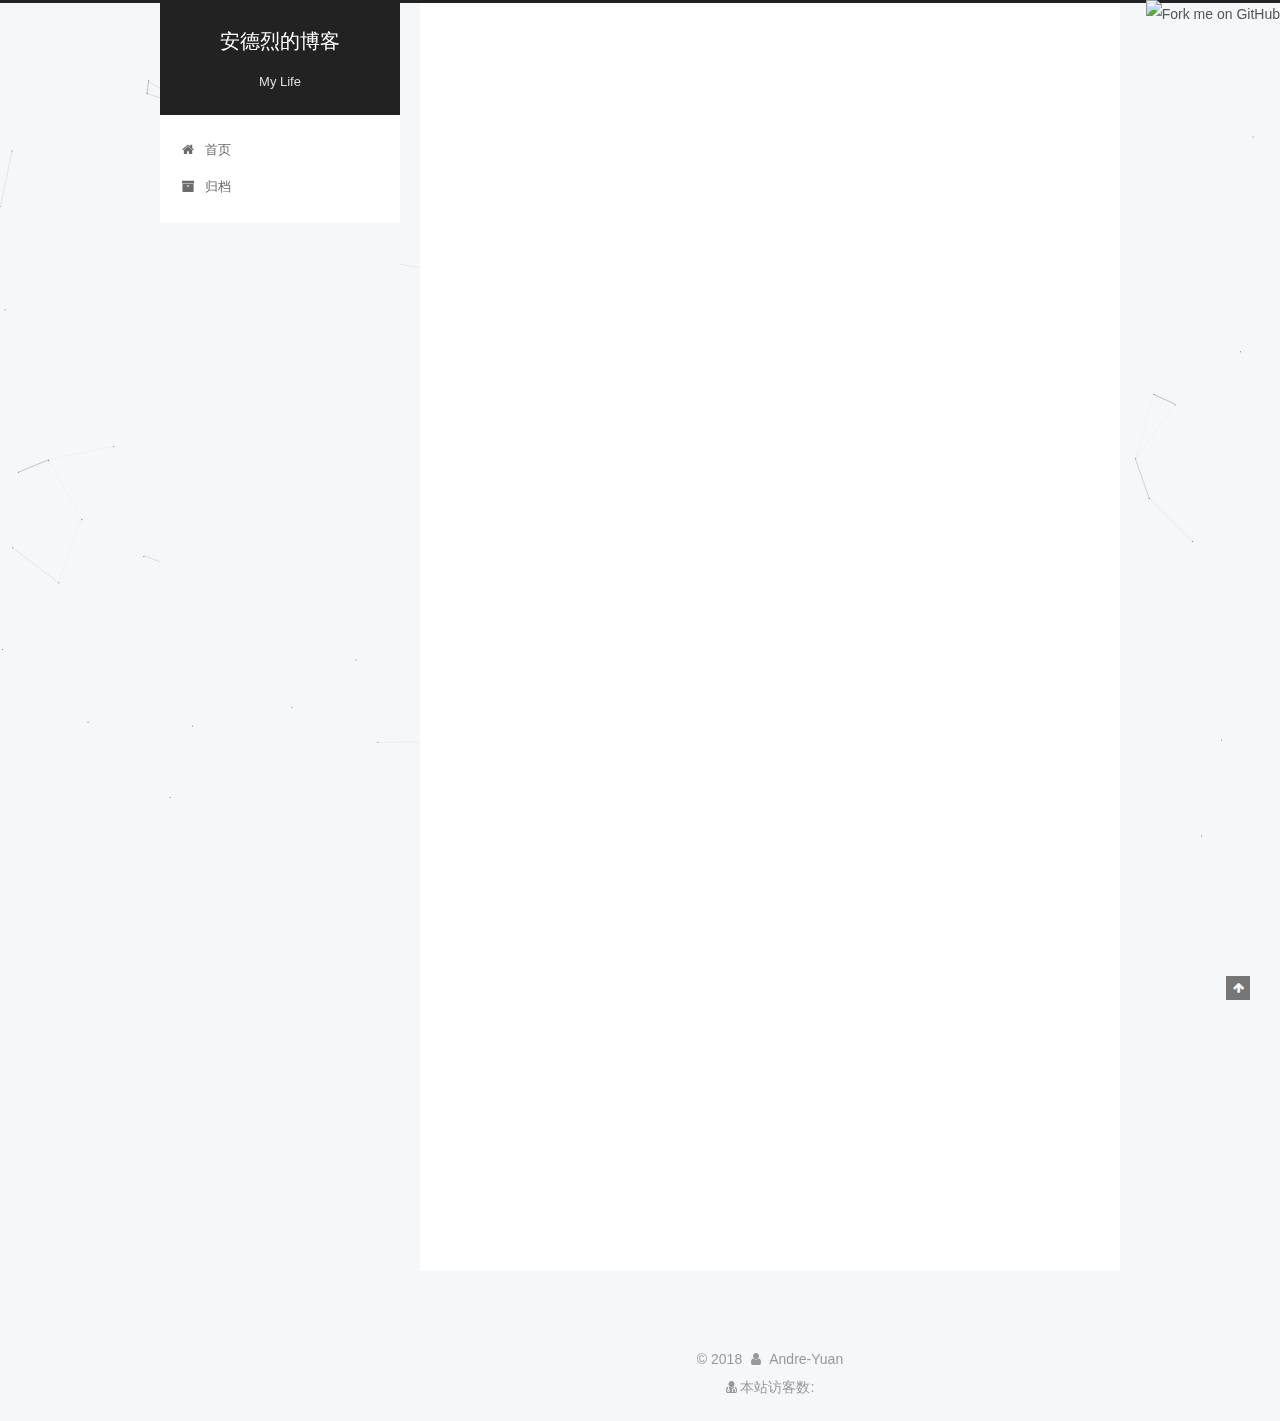
==== index.html @ 4bf9527a "Site updated: 2018-04-28 19:38:45" ====
<!DOCTYPE html>



  


<html class="theme-next pisces use-motion" lang="zh-Hans">
<head>
  <meta charset="UTF-8"/>
<meta http-equiv="X-UA-Compatible" content="IE=edge" />
<meta name="viewport" content="width=device-width, initial-scale=1, maximum-scale=1"/>
<meta name="theme-color" content="#222">



  
  
    
    
  <script src="/lib/pace/pace.min.js?v=1.0.2"></script>
  <link href="/lib/pace/pace-theme-minimal.min.css?v=1.0.2" rel="stylesheet">







<meta http-equiv="Cache-Control" content="no-transform" />
<meta http-equiv="Cache-Control" content="no-siteapp" />
















  
  
  <link href="/lib/fancybox/source/jquery.fancybox.css?v=2.1.5" rel="stylesheet" type="text/css" />







<link href="/lib/font-awesome/css/font-awesome.min.css?v=4.6.2" rel="stylesheet" type="text/css" />

<link href="/css/main.css?v=5.1.4" rel="stylesheet" type="text/css" />


  <link rel="apple-touch-icon" sizes="180x180" href="/images/apple-touch-icon-next.png?v=5.1.4">


  <link rel="icon" type="image/png" sizes="32x32" href="/images/favicon-32x32-next.png?v=5.1.4">


  <link rel="icon" type="image/png" sizes="16x16" href="/images/favicon-16x16-next.png?v=5.1.4">


  <link rel="mask-icon" href="/images/logo.svg?v=5.1.4" color="#222">





  <meta name="keywords" content="Hexo, NexT" />





  <link rel="alternate" href="/atom.xml" title="安德烈的博客" type="application/atom+xml" />






<meta property="og:type" content="website">
<meta property="og:title" content="安德烈的博客">
<meta property="og:url" content="http://yoursite.com/index.html">
<meta property="og:site_name" content="安德烈的博客">
<meta property="og:locale" content="zh-Hans">
<meta name="twitter:card" content="summary">
<meta name="twitter:title" content="安德烈的博客">



<script type="text/javascript" id="hexo.configurations">
  var NexT = window.NexT || {};
  var CONFIG = {
    root: '/',
    scheme: 'Pisces',
    version: '5.1.4',
    sidebar: {"position":"left","display":"post","offset":12,"b2t":false,"scrollpercent":false,"onmobile":false},
    fancybox: true,
    tabs: true,
    motion: {"enable":true,"async":false,"transition":{"post_block":"fadeIn","post_header":"slideDownIn","post_body":"slideDownIn","coll_header":"slideLeftIn","sidebar":"slideUpIn"}},
    duoshuo: {
      userId: '0',
      author: '博主'
    },
    algolia: {
      applicationID: '',
      apiKey: '',
      indexName: '',
      hits: {"per_page":10},
      labels: {"input_placeholder":"Search for Posts","hits_empty":"We didn't find any results for the search: ${query}","hits_stats":"${hits} results found in ${time} ms"}
    }
  };
</script>



  <link rel="canonical" href="http://yoursite.com/"/>




<script src="//cdn.bootcss.com/pace/1.0.2/pace.min.js"></script>
<link href="//cdn.bootcss.com/pace/1.0.2/themes/pink/pace-theme-flash.css" rel="stylesheet">
<style>
    .pace .pace-progress {
        background: #1E92FB; /*进度条颜色*/
        height: 3px;
    }
    .pace .pace-progress-inner {
         box-shadow: 0 0 10px #1E92FB, 0 0 5px     #1E92FB; /*阴影颜色*/
    }
    .pace .pace-activity {
        border-top-color: #1E92FB;    /*上边框颜色*/
        border-left-color: #1E92FB;    /*左边框颜色*/
    }
</style>
  <title>安德烈的博客</title>
  








</head>

<body itemscope itemtype="http://schema.org/WebPage" lang="zh-Hans">

  
  
    
  

  <div class="container sidebar-position-left 
  page-home">
    <div class="headband"></div>
<a href="https://github.com/Andre-Yuan.github.io"><img style="position: absolute; top: 0; right: 0; border: 0;" src="https://s3.amazonaws.com/github/ribbons/forkme_right_white_ffffff.png" alt="Fork me on GitHub"></a>
    <header id="header" class="header" itemscope itemtype="http://schema.org/WPHeader">
      <div class="header-inner"><div class="site-brand-wrapper">
  <div class="site-meta ">
    

    <div class="custom-logo-site-title">
      <a href="/"  class="brand" rel="start">
        <span class="logo-line-before"><i></i></span>
        <span class="site-title">安德烈的博客</span>
        <span class="logo-line-after"><i></i></span>
      </a>
    </div>
      
        <p class="site-subtitle">My Life</p>
      
  </div>

  <div class="site-nav-toggle">
    <button>
      <span class="btn-bar"></span>
      <span class="btn-bar"></span>
      <span class="btn-bar"></span>
    </button>
  </div>
</div>

<nav class="site-nav">
  

  
    <ul id="menu" class="menu">
      
        
        <li class="menu-item menu-item-home">
          <a href="/" rel="section">
            
              <i class="menu-item-icon fa fa-fw fa-home"></i> <br />
            
            首页
          </a>
        </li>
      
        
        <li class="menu-item menu-item-archives">
          <a href="/archives/" rel="section">
            
              <i class="menu-item-icon fa fa-fw fa-archive"></i> <br />
            
            归档
          </a>
        </li>
      

      
    </ul>
  

  
</nav>



 </div>
    </header>

    <main id="main" class="main">
      <div class="main-inner">
        <div class="content-wrap">
          <div id="content" class="content">
            
  <section id="posts" class="posts-expand">
    
      

  

  
  
  

  <article class="post post-type-normal" itemscope itemtype="http://schema.org/Article">
  
  
  
  <div class="post-block">
    <link itemprop="mainEntityOfPage" href="http://yoursite.com/2018/04/28/第一篇博客/">

    <span hidden itemprop="author" itemscope itemtype="http://schema.org/Person">
      <meta itemprop="name" content="Andre-Yuan">
      <meta itemprop="description" content="">
      <meta itemprop="image" content="/images/avatar.png">
    </span>

    <span hidden itemprop="publisher" itemscope itemtype="http://schema.org/Organization">
      <meta itemprop="name" content="安德烈的博客">
    </span>

    
      <header class="post-header">

        
        
          <h1 class="post-title" itemprop="name headline">
                
                <a class="post-title-link" href="/2018/04/28/第一篇博客/" itemprop="url">第一篇博客</a></h1>
        

        <div class="post-meta">
          <span class="post-time">
            
              <span class="post-meta-item-icon">
                <i class="fa fa-calendar-o"></i>
              </span>
              
                <span class="post-meta-item-text">发表于</span>
              
              <time title="创建于" itemprop="dateCreated datePublished" datetime="2018-04-28T16:30:44+08:00">
                2018-04-28
              </time>
            

            

            
          </span>

          

          
            
          

          
          

          

          

          

        </div>
      </header>
    

    
    
    
    <div class="post-body" itemprop="articleBody">

      
      

      
        
          
            
          
        
      
    </div>
    
    
    

    

    

    

    <footer class="post-footer">
      

      

      

      
      
        <div class="post-eof"></div>
      
    </footer>
  </div>
  
  
  
  </article>


    
      

  

  
  
  

  <article class="post post-type-normal" itemscope itemtype="http://schema.org/Article">
  
  
  
  <div class="post-block">
    <link itemprop="mainEntityOfPage" href="http://yoursite.com/2018/04/27/hello-world/">

    <span hidden itemprop="author" itemscope itemtype="http://schema.org/Person">
      <meta itemprop="name" content="Andre-Yuan">
      <meta itemprop="description" content="">
      <meta itemprop="image" content="/images/avatar.png">
    </span>

    <span hidden itemprop="publisher" itemscope itemtype="http://schema.org/Organization">
      <meta itemprop="name" content="安德烈的博客">
    </span>

    
      <header class="post-header">

        
        
          <h1 class="post-title" itemprop="name headline">
                
                <a class="post-title-link" href="/2018/04/27/hello-world/" itemprop="url">Hello World</a></h1>
        

        <div class="post-meta">
          <span class="post-time">
            
              <span class="post-meta-item-icon">
                <i class="fa fa-calendar-o"></i>
              </span>
              
                <span class="post-meta-item-text">发表于</span>
              
              <time title="创建于" itemprop="dateCreated datePublished" datetime="2018-04-27T23:16:51+08:00">
                2018-04-27
              </time>
            

            

            
          </span>

          

          
            
          

          
          

          

          

          

        </div>
      </header>
    

    
    
    
    <div class="post-body" itemprop="articleBody">

      
      

      
        
          
            <p>Welcome to <a href="https://hexo.io/" target="_blank" rel="noopener">Hexo</a>! This is your very first post. Check <a href="https://hexo.io/docs/" target="_blank" rel="noopener">documentation</a> for more info. If you get any problems when using Hexo, you can find the answer in <a href="https://hexo.io/docs/troubleshooting.html" target="_blank" rel="noopener">troubleshooting</a> or you can ask me on <a href="https://github.com/hexojs/hexo/issues" target="_blank" rel="noopener">GitHub</a>.</p>
<h2 id="Quick-Start"><a href="#Quick-Start" class="headerlink" title="Quick Start"></a>Quick Start</h2><h3 id="Create-a-new-post"><a href="#Create-a-new-post" class="headerlink" title="Create a new post"></a>Create a new post</h3><figure class="highlight bash"><table><tr><td class="gutter"><pre><span class="line">1</span><br></pre></td><td class="code"><pre><span class="line">$ hexo new <span class="string">"My New Post"</span></span><br></pre></td></tr></table></figure>
<p>More info: <a href="https://hexo.io/docs/writing.html" target="_blank" rel="noopener">Writing</a></p>
<h3 id="Run-server"><a href="#Run-server" class="headerlink" title="Run server"></a>Run server</h3><figure class="highlight bash"><table><tr><td class="gutter"><pre><span class="line">1</span><br></pre></td><td class="code"><pre><span class="line">$ hexo server</span><br></pre></td></tr></table></figure>
<p>More info: <a href="https://hexo.io/docs/server.html" target="_blank" rel="noopener">Server</a></p>
<h3 id="Generate-static-files"><a href="#Generate-static-files" class="headerlink" title="Generate static files"></a>Generate static files</h3><figure class="highlight bash"><table><tr><td class="gutter"><pre><span class="line">1</span><br></pre></td><td class="code"><pre><span class="line">$ hexo generate</span><br></pre></td></tr></table></figure>
<p>More info: <a href="https://hexo.io/docs/generating.html" target="_blank" rel="noopener">Generating</a></p>
<h3 id="Deploy-to-remote-sites"><a href="#Deploy-to-remote-sites" class="headerlink" title="Deploy to remote sites"></a>Deploy to remote sites</h3><figure class="highlight bash"><table><tr><td class="gutter"><pre><span class="line">1</span><br></pre></td><td class="code"><pre><span class="line">$ hexo deploy</span><br></pre></td></tr></table></figure>
<p>More info: <a href="https://hexo.io/docs/deployment.html" target="_blank" rel="noopener">Deployment</a></p>

          
        
      
    </div>
    
    
    

    

    

    

    <footer class="post-footer">
      

      

      

      
      
        <div class="post-eof"></div>
      
    </footer>
  </div>
  
  
  
  </article>


    
  </section>

  


          </div>
          


          

        </div>
        
          
  
  <div class="sidebar-toggle">
    <div class="sidebar-toggle-line-wrap">
      <span class="sidebar-toggle-line sidebar-toggle-line-first"></span>
      <span class="sidebar-toggle-line sidebar-toggle-line-middle"></span>
      <span class="sidebar-toggle-line sidebar-toggle-line-last"></span>
    </div>
  </div>

  <aside id="sidebar" class="sidebar">
    
    <div class="sidebar-inner">

      

      

      <section class="site-overview-wrap sidebar-panel sidebar-panel-active">
        <div class="site-overview">
          <div class="site-author motion-element" itemprop="author" itemscope itemtype="http://schema.org/Person">
            
              <img class="site-author-image" itemprop="image"
                src="/images/avatar.png"
                alt="Andre-Yuan" />
            
              <p class="site-author-name" itemprop="name">Andre-Yuan</p>
              <p class="site-description motion-element" itemprop="description"></p>
          </div>

          <nav class="site-state motion-element">

            
              <div class="site-state-item site-state-posts">
              
                <a href="/archives/">
              
                  <span class="site-state-item-count">2</span>
                  <span class="site-state-item-name">日志</span>
                </a>
              </div>
            

            

            

          </nav>

          
            <div class="feed-link motion-element">
              <a href="/atom.xml" rel="alternate">
                <i class="fa fa-rss"></i>
                RSS
              </a>
            </div>
          

          
            <div class="links-of-author motion-element">
                
                  <span class="links-of-author-item">
                    <a href="https://github.com/Andre-Yuan" target="_blank" title="GitHub">
                      
                        <i class="fa fa-fw fa-github"></i>GitHub</a>
                  </span>
                
                  <span class="links-of-author-item">
                    <a href="http://weibo.com/6505862707" target="_blank" title="微博">
                      
                        <i class="fa fa-fw fa-globe"></i>微博</a>
                  </span>
                
                  <span class="links-of-author-item">
                    <a href="http://music.163.com/#/user/home?id=337474464" target="_blank" title="网易云">
                      
                        <i class="fa fa-fw fa-globe"></i>网易云</a>
                  </span>
                
            </div>
          

          
          

          
          

          

        </div>
      </section>

      

      
	  <iframe frameborder="no" border="0" marginwidth="0" marginheight="0" width=330 height=86 src="//music.163.com/outchain/player?type=2&id=444003233&auto=1&height=66"></iframe>

    </div>
  </aside>


        
      </div>
    </main>

    <footer id="footer" class="footer">
      <div class="footer-inner">
        <script async src="https://dn-lbstatics.qbox.me/busuanzi/2.3/busuanzi.pure.mini.js"></script>
<div class="copyright">&copy; <span itemprop="copyrightYear">2018</span>
  <span class="with-love">
    <i class="fa fa-user"></i>
  </span>
  <span class="author" itemprop="copyrightHolder">Andre-Yuan</span>

  
</div>


<!--<div class="powered-by">由 <a class="theme-link" target="_blank" href="https://hexo.io">Hexo</a> 强力驱动</div>



  <span class="post-meta-divider">|</span>



  <div class="theme-info">主题 &mdash; <a class="theme-link" target="_blank" href="https://github.com/iissnan/hexo-theme-next">NexT.Pisces</a> v5.1.4</div>

-->

<div class="powered-by">
<i class="fa fa-user-md"></i><span id="busuanzi_container_site_pv">
  本站访客数:<span id="busuanzi_value_site_pv"></span>
</span>
</div>
        







        
      </div>
    </footer>

    
      <div class="back-to-top">
        <i class="fa fa-arrow-up"></i>
        
      </div>
    

    

  </div>

  

<script type="text/javascript">
  if (Object.prototype.toString.call(window.Promise) !== '[object Function]') {
    window.Promise = null;
  }
</script>









  


  











  
  
    <script type="text/javascript" src="/lib/jquery/index.js?v=2.1.3"></script>
  

  
  
    <script type="text/javascript" src="/lib/fastclick/lib/fastclick.min.js?v=1.0.6"></script>
  

  
  
    <script type="text/javascript" src="/lib/jquery_lazyload/jquery.lazyload.js?v=1.9.7"></script>
  

  
  
    <script type="text/javascript" src="/lib/velocity/velocity.min.js?v=1.2.1"></script>
  

  
  
    <script type="text/javascript" src="/lib/velocity/velocity.ui.min.js?v=1.2.1"></script>
  

  
  
    <script type="text/javascript" src="/lib/fancybox/source/jquery.fancybox.pack.js?v=2.1.5"></script>
  

  
  
    <script type="text/javascript" src="/lib/canvas-nest/canvas-nest.min.js"></script>
  


  


  <script type="text/javascript" src="/js/src/utils.js?v=5.1.4"></script>

  <script type="text/javascript" src="/js/src/motion.js?v=5.1.4"></script>



  
  


  <script type="text/javascript" src="/js/src/affix.js?v=5.1.4"></script>

  <script type="text/javascript" src="/js/src/schemes/pisces.js?v=5.1.4"></script>



  

  


  <script type="text/javascript" src="/js/src/bootstrap.js?v=5.1.4"></script>



  


  




	





  





  












  





  

  

  

  
  

  

  

  

</body>
</html>
<script type="text/javascript" src="/js/src/love.js"></script>
---- css/main.css ----
/* normalize.css v3.0.2 | MIT License | git.io/normalize */
html {
  font-family: sans-serif; /* 1 */
  -ms-text-size-adjust: 100%; /* 2 */
  -webkit-text-size-adjust: 100%; /* 2 */
}
body {
  margin: 0;
}
article,
aside,
details,
figcaption,
figure,
footer,
header,
hgroup,
main,
menu,
nav,
section,
summary {
  display: block;
}
audio,
canvas,
progress,
video {
  display: inline-block; /* 1 */
  vertical-align: baseline; /* 2 */
}
audio:not([controls]) {
  display: none;
  height: 0;
}
[hidden],
template {
  display: none;
}
a {
  background-color: transparent;
}
a:active,
a:hover {
  outline: 0;
}
abbr[title] {
  border-bottom: 1px dotted;
}
b,
strong {
  font-weight: bold;
}
dfn {
  font-style: italic;
}
h1 {
  font-size: 2em;
  margin: 0.67em 0;
}
mark {
  background: #ff0;
  color: #000;
}
small {
  font-size: 80%;
}
sub,
sup {
  font-size: 75%;
  line-height: 0;
  position: relative;
  vertical-align: baseline;
}
sup {
  top: -0.5em;
}
sub {
  bottom: -0.25em;
}
img {
  border: 0;
}
svg:not(:root) {
  overflow: hidden;
}
figure {
  margin: 1em 40px;
}
hr {
  -moz-box-sizing: content-box;
  box-sizing: content-box;
  height: 0;
}
pre {
  overflow: auto;
}
code,
kbd,
pre,
samp {
  font-family: monospace, monospace;
  font-size: 1em;
}
button,
input,
optgroup,
select,
textarea {
  color: inherit; /* 1 */
  font: inherit; /* 2 */
  margin: 0; /* 3 */
}
button {
  overflow: visible;
}
button,
select {
  text-transform: none;
}
button,
html input[type="button"],
input[type="reset"],
input[type="submit"] {
  -webkit-appearance: button; /* 2 */
  cursor: pointer; /* 3 */
}
button[disabled],
html input[disabled] {
  cursor: default;
}
button::-moz-focus-inner,
input::-moz-focus-inner {
  border: 0;
  padding: 0;
}
input {
  line-height: normal;
}
input[type="checkbox"],
input[type="radio"] {
  box-sizing: border-box; /* 1 */
  padding: 0; /* 2 */
}
input[type="number"]::-webkit-inner-spin-button,
input[type="number"]::-webkit-outer-spin-button {
  height: auto;
}
input[type="search"] {
  -webkit-appearance: textfield; /* 1 */
  -moz-box-sizing: content-box;
  -webkit-box-sizing: content-box; /* 2 */
  box-sizing: content-box;
}
input[type="search"]::-webkit-search-cancel-button,
input[type="search"]::-webkit-search-decoration {
  -webkit-appearance: none;
}
fieldset {
  border: 1px solid #c0c0c0;
  margin: 0 2px;
  padding: 0.35em 0.625em 0.75em;
}
legend {
  border: 0; /* 1 */
  padding: 0; /* 2 */
}
textarea {
  overflow: auto;
}
optgroup {
  font-weight: bold;
}
table {
  border-collapse: collapse;
  border-spacing: 0;
}
td,
th {
  padding: 0;
}
::selection {
  background: #262a30;
  color: #fff;
}
body {
  position: relative;
  font-family: 'Lato', "PingFang SC", "Microsoft YaHei", sans-serif;
  font-size: 14px;
  line-height: 2;
  color: #555;
  background: #f5f7f9;
}
@media (max-width: 767px) {
  body {
    padding-right: 0 !important;
  }
}
@media (min-width: 768px) and (max-width: 991px) {
  body {
    padding-right: 0 !important;
  }
}
@media (min-width: 1600px) {
  body {
    font-size: 16px;
  }
}
h1,
h2,
h3,
h4,
h5,
h6 {
  margin: 0;
  padding: 0;
  font-weight: bold;
  line-height: 1.5;
  font-family: 'Lato', "PingFang SC", "Microsoft YaHei", sans-serif;
}
h2,
h3,
h4,
h5,
h6 {
  margin: 20px 0 15px;
}
h1 {
  font-size: 22px;
}
@media (max-width: 767px) {
  h1 {
    font-size: 18px;
  }
}
h2 {
  font-size: 20px;
}
@media (max-width: 767px) {
  h2 {
    font-size: 16px;
  }
}
h3 {
  font-size: 18px;
}
@media (max-width: 767px) {
  h3 {
    font-size: 14px;
  }
}
h4 {
  font-size: 16px;
}
@media (max-width: 767px) {
  h4 {
    font-size: 12px;
  }
}
h5 {
  font-size: 14px;
}
@media (max-width: 767px) {
  h5 {
    font-size: 10px;
  }
}
h6 {
  font-size: 12px;
}
@media (max-width: 767px) {
  h6 {
    font-size: 8px;
  }
}
p {
  margin: 0 0 20px 0;
}
a {
  color: #555;
  text-decoration: none;
  outline: none;
  border-bottom: 1px solid #999;
  word-wrap: break-word;
}
a:hover {
  color: #222;
  border-bottom-color: #222;
}
blockquote {
  margin: 0;
  padding: 0;
}
img {
  display: block;
  margin: auto;
  max-width: 100%;
  height: auto;
}
hr {
  margin: 40px 0;
  height: 3px;
  border: none;
  background-color: #ddd;
  background-image: repeating-linear-gradient(-45deg, #fff, #fff 4px, transparent 4px, transparent 8px);
}
blockquote {
  padding: 0 15px;
  color: #666;
  border-left: 4px solid #ddd;
}
blockquote cite::before {
  content: "-";
  padding: 0 5px;
}
dt {
  font-weight: 700;
}
dd {
  margin: 0;
  padding: 0;
}
kbd {
  border: 1px solid #ccc;
  border-radius: 0.2em;
  box-shadow: 0.1em 0.1em 0.2em rgba(0,0,0,0.1);
  background-color: #f9f9f9;
  font-family: inherit;
  background-image: -webkit-linear-gradient(top, #eee, #fff, #eee);
  padding: 0.1em 0.3em;
  white-space: nowrap;
}
.text-left {
  text-align: left;
}
.text-center {
  text-align: center;
}
.text-right {
  text-align: right;
}
.text-justify {
  text-align: justify;
}
.text-nowrap {
  white-space: nowrap;
}
.text-lowercase {
  text-transform: lowercase;
}
.text-uppercase {
  text-transform: uppercase;
}
.text-capitalize {
  text-transform: capitalize;
}
.center-block {
  display: block;
  margin-left: auto;
  margin-right: auto;
}
.clearfix:before,
.clearfix:after {
  content: " ";
  display: table;
}
.clearfix:after {
  clear: both;
}
.pullquote {
  width: 45%;
}
.pullquote.left {
  float: left;
  margin-left: 5px;
  margin-right: 10px;
}
.pullquote.right {
  float: right;
  margin-left: 10px;
  margin-right: 5px;
}
.affix.affix.affix {
  position: fixed;
}
.translation {
  margin-top: -20px;
  font-size: 14px;
  color: #999;
}
.scrollbar-measure {
  width: 100px;
  height: 100px;
  overflow: scroll;
  position: absolute;
  top: -9999px;
}
.use-motion .motion-element {
  opacity: 0;
}
table {
  margin: 20px 0;
  width: 100%;
  border-collapse: collapse;
  border-spacing: 0;
  border: 1px solid #ddd;
  font-size: 14px;
  table-layout: fixed;
  word-wrap: break-all;
}
table>tbody>tr:nth-of-type(odd) {
  background-color: #f9f9f9;
}
table>tbody>tr:hover {
  background-color: #f5f5f5;
}
caption,
th,
td {
  padding: 8px;
  text-align: left;
  vertical-align: middle;
  font-weight: normal;
}
th,
td {
  border-bottom: 3px solid #ddd;
  border-right: 1px solid #eee;
}
th {
  padding-bottom: 10px;
  font-weight: 700;
}
td {
  border-bottom-width: 1px;
}
html,
body {
  height: 100%;
}
.container {
  position: relative;
  min-height: 100%;
}
.header-inner {
  margin: 0 auto;
  padding: 100px 0 70px;
  width: 700px;
}
@media (min-width: 1600px) {
  .container .header-inner {
    width: 900px;
  }
}
.main {
  padding-bottom: 150px;
}
.main-inner {
  margin: 0 auto;
  width: 700px;
}
@media (min-width: 1600px) {
  .container .main-inner {
    width: 900px;
  }
}
.footer {
  position: absolute;
  left: 0;
  bottom: 0;
  width: 100%;
  min-height: 50px;
}
.footer-inner {
  box-sizing: border-box;
  margin: 20px auto;
  width: 700px;
}
@media (min-width: 1600px) {
  .container .footer-inner {
    width: 900px;
  }
}
pre,
.highlight {
  overflow: auto;
  margin: 20px 0;
  padding: 0;
  font-size: 13px;
  color: #4d4d4c;
  background: #f7f7f7;
  line-height: 1.6;
}
pre,
code {
  font-family: consolas, Menlo, "PingFang SC", "Microsoft YaHei", monospace;
}
code {
  padding: 2px 4px;
  word-wrap: break-word;
  color: #555;
  background: #eee;
  border-radius: 3px;
  font-size: 13px;
}
pre {
  padding: 10px;
}
pre code {
  padding: 0;
  color: #4d4d4c;
  background: none;
  text-shadow: none;
}
.highlight {
  border-radius: 1px;
}
.highlight pre {
  border: none;
  margin: 0;
  padding: 10px 0;
}
.highlight table {
  margin: 0;
  width: auto;
  border: none;
}
.highlight td {
  border: none;
  padding: 0;
}
.highlight figcaption {
  font-size: 1em;
  color: #4d4d4c;
  line-height: 1em;
  margin-bottom: 1em;
}
.highlight figcaption:before,
.highlight figcaption:after {
  content: " ";
  display: table;
}
.highlight figcaption:after {
  clear: both;
}
.highlight figcaption a {
  float: right;
  color: #4d4d4c;
}
.highlight figcaption a:hover {
  border-bottom-color: #4d4d4c;
}
.highlight .gutter pre {
  padding-left: 10px;
  padding-right: 10px;
  color: #869194;
  text-align: right;
  background-color: #eff2f3;
}
.highlight .code pre {
  width: 100%;
  padding-left: 10px;
  padding-right: 10px;
  background-color: #f7f7f7;
}
.highlight .line {
  height: 20px;
}
.gutter {
  -webkit-user-select: none;
  -moz-user-select: none;
  -ms-user-select: none;
  user-select: none;
}
.gist table {
  width: auto;
}
.gist table td {
  border: none;
}
pre .deletion {
  background: #fdd;
}
pre .addition {
  background: #dfd;
}
pre .meta {
  color: #8959a8;
}
pre .comment {
  color: #8e908c;
}
pre .variable,
pre .attribute,
pre .tag,
pre .regexp,
pre .ruby .constant,
pre .xml .tag .title,
pre .xml .pi,
pre .xml .doctype,
pre .html .doctype,
pre .css .id,
pre .css .class,
pre .css .pseudo {
  color: #c82829;
}
pre .number,
pre .preprocessor,
pre .built_in,
pre .literal,
pre .params,
pre .constant,
pre .command {
  color: #f5871f;
}
pre .ruby .class .title,
pre .css .rules .attribute,
pre .string,
pre .value,
pre .inheritance,
pre .header,
pre .ruby .symbol,
pre .xml .cdata,
pre .special,
pre .number,
pre .formula {
  color: #718c00;
}
pre .title,
pre .css .hexcolor {
  color: #3e999f;
}
pre .function,
pre .python .decorator,
pre .python .title,
pre .ruby .function .title,
pre .ruby .title .keyword,
pre .perl .sub,
pre .javascript .title,
pre .coffeescript .title {
  color: #4271ae;
}
pre .keyword,
pre .javascript .function {
  color: #8959a8;
}
.full-image.full-image.full-image.full-image {
  border: none;
  max-width: 100%;
  width: auto;
  margin: 20px auto 25px;
}
@media (min-width: 992px) {
  .full-image.full-image.full-image.full-image {
    max-width: none;
    width: 118%;
    margin: 0 -9%;
  }
}
.blockquote-center,
.page-home .post-type-quote blockquote,
.page-post-detail .post-type-quote blockquote {
  position: relative;
  margin: 40px 0;
  padding: 0;
  border-left: none;
  text-align: center;
}
.blockquote-center::before,
.page-home .post-type-quote blockquote::before,
.page-post-detail .post-type-quote blockquote::before,
.blockquote-center::after,
.page-home .post-type-quote blockquote::after,
.page-post-detail .post-type-quote blockquote::after {
  position: absolute;
  content: ' ';
  display: block;
  width: 100%;
  height: 24px;
  opacity: 0.2;
  background-repeat: no-repeat;
  background-position: 0 -6px;
  background-size: 22px 22px;
}
.blockquote-center::before,
.page-home .post-type-quote blockquote::before,
.page-post-detail .post-type-quote blockquote::before {
  top: -20px;
  background-image: url("../images/quote-l.svg");
  border-top: 1px solid #ccc;
}
.blockquote-center::after,
.page-home .post-type-quote blockquote::after,
.page-post-detail .post-type-quote blockquote::after {
  bottom: -20px;
  background-image: url("../images/quote-r.svg");
  border-bottom: 1px solid #ccc;
  background-position: 100% 8px;
}
.blockquote-center p,
.page-home .post-type-quote blockquote p,
.page-post-detail .post-type-quote blockquote p,
.blockquote-center div,
.page-home .post-type-quote blockquote div,
.page-post-detail .post-type-quote blockquote div {
  text-align: center;
}
.post .post-body .group-picture img {
  box-sizing: border-box;
  padding: 0 3px;
  border: none;
}
.post .group-picture-row {
  overflow: hidden;
  margin-top: 6px;
}
.post .group-picture-row:first-child {
  margin-top: 0;
}
.post .group-picture-column {
  float: left;
}
.page-post-detail .post-body .group-picture-column {
  float: none;
  margin-top: 10px;
  width: auto !important;
}
.page-post-detail .post-body .group-picture-column img {
  margin: 0 auto;
}
.page-archive .group-picture-container {
  overflow: hidden;
}
.page-archive .group-picture-row {
  float: left;
}
.page-archive .group-picture-row:first-child {
  margin-top: 6px;
}
.page-archive .group-picture-column {
  max-width: 150px;
  max-height: 150px;
}
.post-body .note {
  position: relative;
  padding: 15px;
  margin-bottom: 20px;
  border: 1px solid #eee;
  border-left-width: 5px;
  border-radius: 3px;
}
.post-body .note h2,
.post-body .note h3,
.post-body .note h4,
.post-body .note h5,
.post-body .note h6 {
  margin-top: 0;
  margin-bottom: 0;
  border-bottom: initial;
  padding-top: 0 !important;
}
.post-body .note p:first-child,
.post-body .note ul:first-child,
.post-body .note ol:first-child,
.post-body .note table:first-child,
.post-body .note pre:first-child,
.post-body .note blockquote:first-child {
  margin-top: 0;
}
.post-body .note p:last-child,
.post-body .note ul:last-child,
.post-body .note ol:last-child,
.post-body .note table:last-child,
.post-body .note pre:last-child,
.post-body .note blockquote:last-child {
  margin-bottom: 0;
}
.post-body .note.default {
  border-left-color: #777;
}
.post-body .note.default h2,
.post-body .note.default h3,
.post-body .note.default h4,
.post-body .note.default h5,
.post-body .note.default h6 {
  color: #777;
}
.post-body .note.primary {
  border-left-color: #6f42c1;
}
.post-body .note.primary h2,
.post-body .note.primary h3,
.post-body .note.primary h4,
.post-body .note.primary h5,
.post-body .note.primary h6 {
  color: #6f42c1;
}
.post-body .note.info {
  border-left-color: #428bca;
}
.post-body .note.info h2,
.post-body .note.info h3,
.post-body .note.info h4,
.post-body .note.info h5,
.post-body .note.info h6 {
  color: #428bca;
}
.post-body .note.success {
  border-left-color: #5cb85c;
}
.post-body .note.success h2,
.post-body .note.success h3,
.post-body .note.success h4,
.post-body .note.success h5,
.post-body .note.success h6 {
  color: #5cb85c;
}
.post-body .note.warning {
  border-left-color: #f0ad4e;
}
.post-body .note.warning h2,
.post-body .note.warning h3,
.post-body .note.warning h4,
.post-body .note.warning h5,
.post-body .note.warning h6 {
  color: #f0ad4e;
}
.post-body .note.danger {
  border-left-color: #d9534f;
}
.post-body .note.danger h2,
.post-body .note.danger h3,
.post-body .note.danger h4,
.post-body .note.danger h5,
.post-body .note.danger h6 {
  color: #d9534f;
}
.post-body .label {
  display: inline;
  padding: 0 2px;
  white-space: nowrap;
}
.post-body .label.default {
  background-color: #f0f0f0;
}
.post-body .label.primary {
  background-color: #efe6f7;
}
.post-body .label.info {
  background-color: #e5f2f8;
}
.post-body .label.success {
  background-color: #e7f4e9;
}
.post-body .label.warning {
  background-color: #fcf6e1;
}
.post-body .label.danger {
  background-color: #fae8eb;
}
.post-body .tabs {
  position: relative;
  display: block;
  margin-bottom: 20px;
  padding-top: 10px;
}
.post-body .tabs ul.nav-tabs {
  margin: 0;
  padding: 0;
  display: flex;
  margin-bottom: -1px;
}
@media (max-width: 413px) {
  .post-body .tabs ul.nav-tabs {
    display: block;
    margin-bottom: 5px;
  }
}
.post-body .tabs ul.nav-tabs li.tab {
  list-style-type: none !important;
  margin: 0 0.25em 0 0;
  border-top: 3px solid transparent;
  border-left: 1px solid transparent;
  border-right: 1px solid transparent;
}
@media (max-width: 413px) {
  .post-body .tabs ul.nav-tabs li.tab {
    margin: initial;
    border-top: 1px solid transparent;
    border-left: 3px solid transparent;
    border-right: 1px solid transparent;
    border-bottom: 1px solid transparent;
  }
}
.post-body .tabs ul.nav-tabs li.tab a {
  outline: 0;
  border-bottom: initial;
  display: block;
  line-height: 1.8em;
  padding: 0.25em 0.75em;
  transition-duration: 0.2s;
  transition-timing-function: ease-out;
  transition-delay: 0s;
}
.post-body .tabs ul.nav-tabs li.tab a i {
  width: 1.285714285714286em;
}
.post-body .tabs ul.nav-tabs li.tab.active {
  border-top: 3px solid #fc6423;
  border-left: 1px solid #ddd;
  border-right: 1px solid #ddd;
  background-color: #fff;
}
@media (max-width: 413px) {
  .post-body .tabs ul.nav-tabs li.tab.active {
    border-top: 1px solid #ddd;
    border-left: 3px solid #fc6423;
    border-right: 1px solid #ddd;
    border-bottom: 1px solid #ddd;
  }
}
.post-body .tabs ul.nav-tabs li.tab.active a {
  cursor: default;
  color: #555;
}
.post-body .tabs .tab-content {
  background-color: #fff;
}
.post-body .tabs .tab-content .tab-pane {
  border: 1px solid #ddd;
  padding: 20px 20px 0 20px;
}
.post-body .tabs .tab-content .tab-pane:not(.active) {
  display: none !important;
}
.post-body .tabs .tab-content .tab-pane.active {
  display: block !important;
}
.btn {
  display: inline-block;
  padding: 0 20px;
  font-size: 14px;
  color: #555;
  background: #fff;
  border: 2px solid #555;
  text-decoration: none;
  border-radius: 2px;
  transition-property: background-color;
  transition-duration: 0.2s;
  transition-timing-function: ease-in-out;
  transition-delay: 0s;
  line-height: 2;
}
.btn:hover {
  border-color: #222;
  color: #fff;
  background: #222;
}
.btn +.btn {
  margin: 0 0 8px 8px;
}
.btn .fa-fw {
  width: 1.285714285714286em;
  text-align: left;
}
.btn-bar {
  display: block;
  width: 22px;
  height: 2px;
  background: #555;
  border-radius: 1px;
}
.btn-bar+.btn-bar {
  margin-top: 4px;
}
.pagination {
  margin: 120px 0 40px;
  text-align: center;
  border-top: 1px solid #eee;
}
.page-number-basic,
.pagination .prev,
.pagination .next,
.pagination .page-number,
.pagination .space {
  display: inline-block;
  position: relative;
  top: -1px;
  margin: 0 10px;
  padding: 0 11px;
}
@media (max-width: 767px) {
  .page-number-basic,
  .pagination .prev,
  .pagination .next,
  .pagination .page-number,
  .pagination .space {
    margin: 0 5px;
  }
}
.pagination .prev,
.pagination .next,
.pagination .page-number {
  border-bottom: 0;
  border-top: 1px solid #eee;
  transition-property: border-color;
  transition-duration: 0.2s;
  transition-timing-function: ease-in-out;
  transition-delay: 0s;
}
.pagination .prev:hover,
.pagination .next:hover,
.pagination .page-number:hover {
  border-top-color: #222;
}
.pagination .space {
  padding: 0;
  margin: 0;
}
.pagination .prev {
  margin-left: 0;
}
.pagination .next {
  margin-right: 0;
}
.pagination .page-number.current {
  color: #fff;
  background: #ccc;
  border-top-color: #ccc;
}
@media (max-width: 767px) {
  .pagination {
    border-top: none;
  }
  .pagination .prev,
  .pagination .next,
  .pagination .page-number {
    margin-bottom: 10px;
    border-top: 0;
    border-bottom: 1px solid #eee;
    padding: 0 10px;
  }
  .pagination .prev:hover,
  .pagination .next:hover,
  .pagination .page-number:hover {
    border-bottom-color: #222;
  }
}
.comments {
  margin: 60px 20px 0;
}
.tag-cloud {
  text-align: center;
}
.tag-cloud a {
  display: inline-block;
  margin: 10px;
}
.back-to-top {
  box-sizing: border-box;
  position: fixed;
  bottom: -100px;
  right: 30px;
  z-index: 1050;
  padding: 0 6px;
  width: 24px;
  background: #222;
  font-size: 12px;
  opacity: 0.6;
  color: #fff;
  cursor: pointer;
  text-align: center;
  -webkit-transform: translateZ(0);
  transition-property: bottom;
  transition-duration: 0.2s;
  transition-timing-function: ease-in-out;
  transition-delay: 0s;
}
@media (min-width: 768px) and (max-width: 991px) {
  .back-to-top {
    display: none !important;
  }
}
@media (max-width: 767px) {
  .back-to-top {
    display: none !important;
  }
}
.back-to-top.back-to-top-on {
  bottom: 30px;
}
.header {
  background: transparent;
}
.header-inner {
  position: relative;
}
.headband {
  height: 3px;
  background: #222;
}
.site-meta {
  margin: 0;
  text-align: center;
}
@media (max-width: 767px) {
  .site-meta {
    text-align: center;
  }
}
.brand {
  position: relative;
  display: inline-block;
  padding: 0 40px;
  color: #fff;
  background: #222;
  border-bottom: none;
}
.brand:hover {
  color: #fff;
}
.logo {
  display: inline-block;
  margin-right: 5px;
  line-height: 36px;
  vertical-align: top;
}
.site-title {
  display: inline-block;
  vertical-align: top;
  line-height: 36px;
  font-size: 20px;
  font-weight: normal;
  font-family: 'Lato', "PingFang SC", "Microsoft YaHei", sans-serif;
}
.site-subtitle {
  margin-top: 10px;
  font-size: 13px;
  color: #ddd;
}
.use-motion .brand {
  opacity: 0;
}
.use-motion .logo,
.use-motion .site-title,
.use-motion .site-subtitle {
  opacity: 0;
  position: relative;
  top: -10px;
}
.site-nav-toggle {
  display: none;
  position: absolute;
  top: 10px;
  left: 10px;
}
@media (max-width: 767px) {
  .site-nav-toggle {
    display: block;
  }
}
.site-nav-toggle button {
  margin-top: 2px;
  padding: 9px 10px;
  background: transparent;
  border: none;
}
@media (max-width: 767px) {
  .site-nav {
    display: none;
    margin: 0 -10px;
    padding: 0 10px;
    clear: both;
    border-top: 1px solid #ddd;
  }
}
@media (min-width: 768px) and (max-width: 991px) {
  .site-nav {
    display: block !important;
  }
}
@media (min-width: 992px) {
  .site-nav {
    display: block !important;
  }
}
.menu {
  margin-top: 20px;
  padding-left: 0;
  text-align: center;
}
.menu .menu-item {
  display: inline-block;
  margin: 0 10px;
  list-style: none;
}
@media screen and (max-width: 767px) {
  .menu .menu-item {
    margin-top: 10px;
  }
}
.menu .menu-item a {
  display: block;
  font-size: 13px;
  line-height: inherit;
  border-bottom: 1px solid transparent;
  transition-property: border-color;
  transition-duration: 0.2s;
  transition-timing-function: ease-in-out;
  transition-delay: 0s;
}
.menu .menu-item a:hover,
.menu-item-active a {
  border-bottom-color: #222;
}
.menu .menu-item .fa {
  margin-right: 5px;
}
.use-motion .menu-item {
  opacity: 0;
}
.post-body {
  font-family: 'Lato', "PingFang SC", "Microsoft YaHei", sans-serif;
}
@media (max-width: 767px) {
  .post-body {
    word-break: break-word;
  }
}
.post-body .fancybox img {
  display: block !important;
  margin: 0 auto;
  cursor: pointer;
  cursor: zoom-in;
  cursor: -webkit-zoom-in;
}
.post-body .image-caption,
.post-body .figure .caption {
  margin: -20px auto 15px;
  text-align: center;
  font-size: 14px;
  color: #999;
  font-weight: bold;
  line-height: 1;
}
.post-sticky-flag {
  display: inline-block;
  font-size: 16px;
  -ms-transform: rotate(30deg);
  -webkit-transform: rotate(30deg);
  -moz-transform: rotate(30deg);
  -ms-transform: rotate(30deg);
  -o-transform: rotate(30deg);
  transform: rotate(30deg);
}
.use-motion .post-block,
.use-motion .pagination,
.use-motion .comments {
  opacity: 0;
}
.use-motion .post-header {
  opacity: 0;
}
.use-motion .post-body {
  opacity: 0;
}
.use-motion .collection-title {
  opacity: 0;
}
.posts-expand {
  padding-top: 40px;
}
@media (max-width: 767px) {
  .posts-expand {
    margin: 0 20px;
  }
  .post-body pre .gutter pre {
    padding-right: 10px;
  }
  .post-body .highlight {
    margin-left: 0px;
    margin-right: 0px;
    padding: 0;
  }
  .post-body .highlight .gutter pre {
    padding-right: 10px;
  }
}
@media (min-width: 992px) {
  .posts-expand .post-body {
    text-align: justify;
  }
}
.posts-expand .post-body h2,
.posts-expand .post-body h3,
.posts-expand .post-body h4,
.posts-expand .post-body h5,
.posts-expand .post-body h6 {
  padding-top: 10px;
}
.posts-expand .post-body h2 .header-anchor,
.posts-expand .post-body h3 .header-anchor,
.posts-expand .post-body h4 .header-anchor,
.posts-expand .post-body h5 .header-anchor,
.posts-expand .post-body h6 .header-anchor {
  float: right;
  margin-left: 10px;
  color: #ccc;
  border-bottom-style: none;
  visibility: hidden;
}
.posts-expand .post-body h2 .header-anchor:hover,
.posts-expand .post-body h3 .header-anchor:hover,
.posts-expand .post-body h4 .header-anchor:hover,
.posts-expand .post-body h5 .header-anchor:hover,
.posts-expand .post-body h6 .header-anchor:hover {
  color: inherit;
}
.posts-expand .post-body h2:hover .header-anchor,
.posts-expand .post-body h3:hover .header-anchor,
.posts-expand .post-body h4:hover .header-anchor,
.posts-expand .post-body h5:hover .header-anchor,
.posts-expand .post-body h6:hover .header-anchor {
  visibility: visible;
}
.posts-expand .post-body ul li {
  list-style: circle;
}
.posts-expand .post-body img {
  box-sizing: border-box;
  margin: auto;
  padding: 3px;
  border: 1px solid #ddd;
}
.posts-expand .post-body .fancybox img {
  margin: 0 auto 25px;
}
@media (max-width: 767px) {
  .posts-collapse {
    margin: 0 20px;
  }
  .posts-collapse .post-title,
  .posts-collapse .post-meta {
    display: block;
    width: auto;
    text-align: left;
  }
}
.posts-collapse {
  position: relative;
  z-index: 1010;
  margin-left: 55px;
}
.posts-collapse::after {
  content: " ";
  position: absolute;
  top: 20px;
  left: 0;
  margin-left: -2px;
  width: 4px;
  height: 100%;
  background: #f5f5f5;
  z-index: -1;
}
@media (max-width: 767px) {
  .posts-collapse {
    margin: 0 20px;
  }
}
.posts-collapse .collection-title {
  position: relative;
  margin: 60px 0;
}
.posts-collapse .collection-title h1,
.posts-collapse .collection-title h2 {
  margin-left: 20px;
}
.posts-collapse .collection-title small {
  color: #bbb;
  margin-left: 5px;
}
.posts-collapse .collection-title::before {
  content: " ";
  position: absolute;
  left: 0;
  top: 50%;
  margin-left: -4px;
  margin-top: -4px;
  width: 8px;
  height: 8px;
  background: #bbb;
  border-radius: 50%;
}
.posts-collapse .post {
  margin: 30px 0;
}
.posts-collapse .post-header {
  position: relative;
  transition-duration: 0.2s;
  transition-timing-function: ease-in-out;
  transition-delay: 0s;
  transition-property: border;
  border-bottom: 1px dashed #ccc;
}
.posts-collapse .post-header::before {
  content: " ";
  position: absolute;
  left: 0;
  top: 12px;
  width: 6px;
  height: 6px;
  margin-left: -4px;
  background: #bbb;
  border-radius: 50%;
  border: 1px solid #fff;
  transition-duration: 0.2s;
  transition-timing-function: ease-in-out;
  transition-delay: 0s;
  transition-property: background;
}
.posts-collapse .post-header:hover {
  border-bottom-color: #666;
}
.posts-collapse .post-header:hover::before {
  background: #222;
}
.posts-collapse .post-meta {
  position: absolute;
  font-size: 12px;
  left: 20px;
  top: 5px;
}
.posts-collapse .post-comments-count {
  display: none;
}
.posts-collapse .post-title {
  margin-left: 60px;
  font-size: 16px;
  font-weight: normal;
  line-height: inherit;
}
.posts-collapse .post-title::after {
  margin-left: 3px;
  opacity: 0.6;
}
.posts-collapse .post-title a {
  color: #666;
  border-bottom: none;
}
.page-home .post-type-quote .post-header,
.page-post-detail .post-type-quote .post-header,
.page-home .post-type-quote .post-tags,
.page-post-detail .post-type-quote .post-tags {
  display: none;
}
.posts-expand .post-title {
  text-align: center;
  word-break: break-word;
  font-weight: 400;
}
.posts-expand .post-title-link {
  display: inline-block;
  position: relative;
  color: #555;
  border-bottom: none;
  line-height: 1.2;
  vertical-align: top;
}
.posts-expand .post-title-link::before {
  content: "";
  position: absolute;
  width: 100%;
  height: 2px;
  bottom: 0;
  left: 0;
  background-color: #000;
  visibility: hidden;
  -webkit-transform: scaleX(0);
  -moz-transform: scaleX(0);
  -ms-transform: scaleX(0);
  -o-transform: scaleX(0);
  transform: scaleX(0);
  transition-duration: 0.2s;
  transition-timing-function: ease-in-out;
  transition-delay: 0s;
}
.posts-expand .post-title-link:hover::before {
  visibility: visible;
  -webkit-transform: scaleX(1);
  -moz-transform: scaleX(1);
  -ms-transform: scaleX(1);
  -o-transform: scaleX(1);
  transform: scaleX(1);
}
.posts-expand .post-title-link .fa {
  font-size: 16px;
}
.posts-expand .post-meta {
  margin: 3px 0 60px 0;
  color: #999;
  font-family: 'Lato', "PingFang SC", "Microsoft YaHei", sans-serif;
  font-size: 12px;
  text-align: center;
}
.posts-expand .post-meta .post-category-list {
  display: inline-block;
  margin: 0;
  padding: 3px;
}
.posts-expand .post-meta .post-category-list-link {
  color: #999;
}
.posts-expand .post-meta .post-description {
  font-size: 14px;
  margin-top: 2px;
}
.post-meta-divider {
  margin: 0 0.5em;
}
.post-meta-item-icon {
  margin-right: 3px;
}
@media (min-width: 768px) and (max-width: 991px) {
  .post-meta-item-icon {
    display: inline-block;
  }
}
@media (max-width: 767px) {
  .post-meta-item-icon {
    display: inline-block;
  }
}
@media (min-width: 768px) and (max-width: 991px) {
  .post-meta-item-text {
    display: none;
  }
}
@media (max-width: 767px) {
  .post-meta-item-text {
    display: none;
  }
}
@media (max-width: 767px) {
  .posts-expand .post-comments-count {
    display: none;
  }
}
.post-button {
  margin-top: 40px;
}
.posts-expand .post-tags {
  margin-top: 40px;
  text-align: center;
}
.posts-expand .post-tags a {
  display: inline-block;
  margin-right: 10px;
  font-size: 13px;
}
.post-nav {
  display: table;
  margin-top: 15px;
  width: 100%;
  border-top: 1px solid #eee;
}
.post-nav-divider {
  display: table-cell;
  width: 10%;
}
.post-nav-item {
  display: table-cell;
  padding: 10px 0 0 0;
  width: 45%;
  vertical-align: top;
}
.post-nav-item a {
  position: relative;
  display: block;
  line-height: 25px;
  font-size: 14px;
  color: #555;
  border-bottom: none;
}
.post-nav-item a:hover {
  color: #222;
  border-bottom: none;
}
.post-nav-item a:active {
  top: 2px;
}
.post-nav-item .fa {
  position: absolute;
  top: 8px;
  left: 0;
  font-size: 12px;
}
.post-nav-next a {
  padding-left: 15px;
}
.post-nav-prev {
  text-align: right;
}
.post-nav-prev a {
  padding-right: 15px;
}
.post-nav-prev .fa {
  right: 0;
  left: auto;
}
.posts-expand .post-eof {
  display: block;
  margin: 80px auto 60px;
  width: 8%;
  height: 1px;
  background: #ccc;
  text-align: center;
}
.post:last-child .post-eof.post-eof.post-eof {
  display: none;
}
.post-gallery {
  display: table;
  table-layout: fixed;
  width: 100%;
  border-collapse: separate;
}
.post-gallery-row {
  display: table-row;
}
.post-gallery .post-gallery-img {
  display: table-cell;
  text-align: center;
  vertical-align: middle;
  border: none;
}
.post-gallery .post-gallery-img img {
  max-width: 100%;
  max-height: 100%;
  border: none;
}
.fancybox-close,
.fancybox-close:hover {
  border: none;
}
.rtl.post-body p,
.rtl.post-body a,
.rtl.post-body h1,
.rtl.post-body h2,
.rtl.post-body h3,
.rtl.post-body h4,
.rtl.post-body h5,
.rtl.post-body h6,
.rtl.post-body li,
.rtl.post-body ul,
.rtl.post-body ol {
  direction: rtl;
  font-family: UKIJ Ekran;
}
.rtl.post-title {
  font-family: UKIJ Ekran;
}
.sidebar {
  position: fixed;
  right: 0;
  top: 0;
  bottom: 0;
  width: 0;
  z-index: 1040;
  box-shadow: inset 0 2px 6px #000;
  background: #222;
  -webkit-transform: translateZ(0);
}
.sidebar a {
  color: #999;
  border-bottom-color: #555;
}
.sidebar a:hover {
  color: #eee;
}
@media (min-width: 768px) and (max-width: 991px) {
  .sidebar {
    display: none !important;
  }
}
@media (max-width: 767px) {
  .sidebar {
    display: none !important;
  }
}
.sidebar-inner {
  position: relative;
  padding: 20px 10px;
  color: #999;
  text-align: center;
}
.site-overview-wrap {
  overflow: hidden;
}
.site-overview {
  overflow-y: auto;
  overflow-x: hidden;
}
.sidebar-toggle {
  position: fixed;
  right: 30px;
  bottom: 45px;
  width: 14px;
  height: 14px;
  padding: 5px;
  background: #222;
  line-height: 0;
  z-index: 1050;
  cursor: pointer;
  -webkit-transform: translateZ(0);
}
@media (min-width: 768px) and (max-width: 991px) {
  .sidebar-toggle {
    display: none !important;
  }
}
@media (max-width: 767px) {
  .sidebar-toggle {
    display: none !important;
  }
}
.sidebar-toggle-line {
  position: relative;
  display: inline-block;
  vertical-align: top;
  height: 2px;
  width: 100%;
  background: #fff;
  margin-top: 3px;
}
.sidebar-toggle-line:first-child {
  margin-top: 0;
}
.site-author-image {
  display: block;
  margin: 0 auto;
  padding: 2px;
  max-width: 120px;
  height: auto;
  border: 1px solid #eee;
}
.site-author-name {
  margin: 0;
  text-align: center;
  color: #222;
  font-weight: 600;
}
.site-description {
  margin-top: 0;
  text-align: center;
  font-size: 13px;
  color: #999;
}
.site-state {
  overflow: hidden;
  line-height: 1.4;
  white-space: nowrap;
  text-align: center;
}
.site-state-item {
  display: inline-block;
  padding: 0 15px;
  border-left: 1px solid #eee;
}
.site-state-item:first-child {
  border-left: none;
}
.site-state-item a {
  border-bottom: none;
}
.site-state-item-count {
  display: block;
  text-align: center;
  color: inherit;
  font-weight: 600;
  font-size: 16px;
}
.site-state-item-name {
  font-size: 13px;
  color: #999;
}
.feed-link {
  margin-top: 20px;
}
.feed-link a {
  display: inline-block;
  padding: 0 15px;
  color: #fc6423;
  border: 1px solid #fc6423;
  border-radius: 4px;
}
.feed-link a i {
  color: #fc6423;
  font-size: 14px;
}
.feed-link a:hover {
  color: #fff;
  background: #fc6423;
}
.feed-link a:hover i {
  color: #fff;
}
.links-of-author {
  margin-top: 20px;
}
.links-of-author a {
  display: inline-block;
  vertical-align: middle;
  margin-right: 10px;
  margin-bottom: 10px;
  border-bottom-color: #555;
  font-size: 13px;
}
.links-of-author a:before {
  display: inline-block;
  vertical-align: middle;
  margin-right: 3px;
  content: " ";
  width: 4px;
  height: 4px;
  border-radius: 50%;
  background: #ff4038;
}
.links-of-blogroll {
  font-size: 13px;
}
.links-of-blogroll-title {
  margin-top: 20px;
  font-size: 14px;
  font-weight: 600;
}
.links-of-blogroll-list {
  margin: 0;
  padding: 0;
  list-style: none;
}
.links-of-blogroll-item {
  padding: 2px 10px;
}
.links-of-blogroll-item a {
  max-width: 280px;
  box-sizing: border-box;
  display: inline-block;
  overflow: hidden;
  white-space: nowrap;
  text-overflow: ellipsis;
}
.sidebar-nav {
  margin: 0 0 20px;
  padding-left: 0;
}
.sidebar-nav li {
  display: inline-block;
  cursor: pointer;
  border-bottom: 1px solid transparent;
  font-size: 14px;
  color: #555;
}
.sidebar-nav li:hover {
  color: #fc6423;
}
.page-post-detail .sidebar-nav-toc {
  padding: 0 5px;
}
.page-post-detail .sidebar-nav-overview {
  margin-left: 10px;
}
.sidebar-nav .sidebar-nav-active {
  color: #fc6423;
  border-bottom-color: #fc6423;
}
.sidebar-nav .sidebar-nav-active:hover {
  color: #fc6423;
}
.sidebar-panel {
  display: none;
}
.sidebar-panel-active {
  display: block;
}
.post-toc-empty {
  font-size: 14px;
  color: #666;
}
.post-toc-wrap {
  overflow: hidden;
}
.post-toc {
  overflow: auto;
}
.post-toc ol {
  margin: 0;
  padding: 0 2px 5px 10px;
  text-align: left;
  list-style: none;
  font-size: 14px;
}
.post-toc ol > ol {
  padding-left: 0;
}
.post-toc ol a {
  transition-duration: 0.2s;
  transition-timing-function: ease-in-out;
  transition-delay: 0s;
  transition-property: all;
  color: #666;
  border-bottom-color: #ccc;
}
.post-toc ol a:hover {
  color: #000;
  border-bottom-color: #000;
}
.post-toc .nav-item {
  overflow: hidden;
  text-overflow: ellipsis;
  text-align: justify;
  white-space: nowrap;
  line-height: 1.8;
}
.post-toc .nav .nav-child {
  display: none;
}
.post-toc .nav .active > .nav-child {
  display: block;
}
.post-toc .nav .active-current > .nav-child {
  display: block;
}
.post-toc .nav .active-current > .nav-child > .nav-item {
  display: block;
}
.post-toc .nav .active > a {
  color: #fc6423;
  border-bottom-color: #fc6423;
}
.post-toc .nav .active-current > a {
  color: #fc6423;
}
.post-toc .nav .active-current > a:hover {
  color: #fc6423;
}
.footer {
  font-size: 14px;
  color: #999;
}
.footer img {
  border: none;
}
.footer-inner {
  text-align: center;
}
.with-love {
  display: inline-block;
  margin: 0 5px;
}
.powered-by,
.theme-info {
  display: inline-block;
}
.cc-license {
  margin-top: 10px;
  text-align: center;
}
.cc-license .cc-opacity {
  opacity: 0.7;
  border-bottom: none;
}
.cc-license .cc-opacity:hover {
  opacity: 0.9;
}
.cc-license img {
  display: inline-block;
}
.theme-next #ds-thread #ds-reset {
  color: #555;
}
.theme-next #ds-thread #ds-reset .ds-replybox {
  margin-bottom: 30px;
}
.theme-next #ds-thread #ds-reset .ds-replybox .ds-avatar,
.theme-next #ds-reset .ds-avatar img {
  box-shadow: none;
}
.theme-next #ds-thread #ds-reset .ds-textarea-wrapper {
  border-color: #c7d4e1;
  background: none;
  border-top-right-radius: 3px;
  border-top-left-radius: 3px;
}
.theme-next #ds-thread #ds-reset .ds-textarea-wrapper textarea {
  height: 60px;
}
.theme-next #ds-reset .ds-rounded-top {
  border-radius: 0;
}
.theme-next #ds-thread #ds-reset .ds-post-toolbar {
  box-sizing: border-box;
  border: 1px solid #c7d4e1;
  background: #f6f8fa;
}
.theme-next #ds-thread #ds-reset .ds-post-options {
  height: 40px;
  border: none;
  background: none;
}
.theme-next #ds-thread #ds-reset .ds-toolbar-buttons {
  top: 11px;
}
.theme-next #ds-thread #ds-reset .ds-sync {
  top: 5px;
}
.theme-next #ds-thread #ds-reset .ds-post-button {
  top: 4px;
  right: 5px;
  width: 90px;
  height: 30px;
  border: 1px solid #c5ced7;
  border-radius: 3px;
  background-image: linear-gradient(#fbfbfc, #f5f7f9);
  color: #60676d;
}
.theme-next #ds-thread #ds-reset .ds-post-button:hover {
  background-position: 0 -30px;
  color: #60676d;
}
.theme-next #ds-thread #ds-reset .ds-comments-info {
  padding: 10px 0;
}
.theme-next #ds-thread #ds-reset .ds-sort {
  display: none;
}
.theme-next #ds-thread #ds-reset li.ds-tab a.ds-current {
  border: none;
  background: #f6f8fa;
  color: #60676d;
}
.theme-next #ds-thread #ds-reset li.ds-tab a.ds-current:hover {
  background-color: #e9f0f7;
  color: #60676d;
}
.theme-next #ds-thread #ds-reset li.ds-tab a {
  border-radius: 2px;
  padding: 5px;
}
.theme-next #ds-thread #ds-reset .ds-login-buttons p {
  color: #999;
  line-height: 36px;
}
.theme-next #ds-thread #ds-reset .ds-login-buttons .ds-service-list li {
  height: 28px;
}
.theme-next #ds-thread #ds-reset .ds-service-list a {
  background: none;
  padding: 5px;
  border: 1px solid;
  border-radius: 3px;
  text-align: center;
}
.theme-next #ds-thread #ds-reset .ds-service-list a:hover {
  color: #fff;
  background: #666;
}
.theme-next #ds-thread #ds-reset .ds-service-list .ds-weibo {
  color: #fc9b00;
  border-color: #fc9b00;
}
.theme-next #ds-thread #ds-reset .ds-service-list .ds-weibo:hover {
  background: #fc9b00;
}
.theme-next #ds-thread #ds-reset .ds-service-list .ds-qq {
  color: #60a3ec;
  border-color: #60a3ec;
}
.theme-next #ds-thread #ds-reset .ds-service-list .ds-qq:hover {
  background: #60a3ec;
}
.theme-next #ds-thread #ds-reset .ds-service-list .ds-renren {
  color: #2e7ac4;
  border-color: #2e7ac4;
}
.theme-next #ds-thread #ds-reset .ds-service-list .ds-renren:hover {
  background: #2e7ac4;
}
.theme-next #ds-thread #ds-reset .ds-service-list .ds-douban {
  color: #37994c;
  border-color: #37994c;
}
.theme-next #ds-thread #ds-reset .ds-service-list .ds-douban:hover {
  background: #37994c;
}
.theme-next #ds-thread #ds-reset .ds-service-list .ds-kaixin {
  color: #fef20d;
  border-color: #fef20d;
}
.theme-next #ds-thread #ds-reset .ds-service-list .ds-kaixin:hover {
  background: #fef20d;
}
.theme-next #ds-thread #ds-reset .ds-service-list .ds-netease {
  color: #f00;
  border-color: #f00;
}
.theme-next #ds-thread #ds-reset .ds-service-list .ds-netease:hover {
  background: #f00;
}
.theme-next #ds-thread #ds-reset .ds-service-list .ds-sohu {
  color: #ffcb05;
  border-color: #ffcb05;
}
.theme-next #ds-thread #ds-reset .ds-service-list .ds-sohu:hover {
  background: #ffcb05;
}
.theme-next #ds-thread #ds-reset .ds-service-list .ds-baidu {
  color: #2831e0;
  border-color: #2831e0;
}
.theme-next #ds-thread #ds-reset .ds-service-list .ds-baidu:hover {
  background: #2831e0;
}
.theme-next #ds-thread #ds-reset .ds-service-list .ds-google {
  color: #166bec;
  border-color: #166bec;
}
.theme-next #ds-thread #ds-reset .ds-service-list .ds-google:hover {
  background: #166bec;
}
.theme-next #ds-thread #ds-reset .ds-service-list .ds-weixin {
  color: #00ce0d;
  border-color: #00ce0d;
}
.theme-next #ds-thread #ds-reset .ds-service-list .ds-weixin:hover {
  background: #00ce0d;
}
.theme-next #ds-thread #ds-reset .ds-service-list .ds-more-services {
  border: none;
}
.theme-next #ds-thread #ds-reset .ds-service-list .ds-more-services:hover {
  background: none;
}
.theme-next #ds-reset .duoshuo-ua-admin {
  display: inline-block;
  color: #f00;
}
.theme-next #ds-reset .duoshuo-ua-platform,
.theme-next #ds-reset .duoshuo-ua-browser {
  color: #ccc;
}
.theme-next #ds-reset .duoshuo-ua-platform .fa,
.theme-next #ds-reset .duoshuo-ua-browser .fa {
  display: inline-block;
  margin-right: 3px;
}
.theme-next #ds-reset .duoshuo-ua-separator {
  display: inline-block;
  margin-left: 5px;
}
.theme-next .this_ua {
  background-color: #ccc !important;
  border-radius: 4px;
  padding: 0 5px !important;
  margin: 1px 1px !important;
  border: 1px solid #bbb !important;
  color: #fff;
  display: inline-block !important;
}
.theme-next .this_ua.admin {
  background-color: #d9534f !important;
  border-color: #d9534f !important;
}
.theme-next .this_ua.platform.iOS,
.theme-next .this_ua.platform.Mac,
.theme-next .this_ua.platform.Windows {
  background-color: #39b3d7 !important;
  border-color: #46b8da !important;
}
.theme-next .this_ua.platform.Linux {
  background-color: #3a3a3a !important;
  border-color: #1f1f1f !important;
}
.theme-next .this_ua.platform.Android {
  background-color: #00c47d !important;
  border-color: #01b171 !important;
}
.theme-next .this_ua.browser.Mobile,
.theme-next .this_ua.browser.Chrome {
  background-color: #5cb85c !important;
  border-color: #4cae4c !important;
}
.theme-next .this_ua.browser.Firefox {
  background-color: #f0ad4e !important;
  border-color: #eea236 !important;
}
.theme-next .this_ua.browser.Maxthon,
.theme-next .this_ua.browser.IE {
  background-color: #428bca !important;
  border-color: #357ebd !important;
}
.theme-next .this_ua.browser.baidu,
.theme-next .this_ua.browser.UCBrowser,
.theme-next .this_ua.browser.Opera {
  background-color: #d9534f !important;
  border-color: #d43f3a !important;
}
.theme-next .this_ua.browser.Android,
.theme-next .this_ua.browser.QQBrowser {
  background-color: #78ace9 !important;
  border-color: #4cae4c !important;
}
.post-spread {
  margin-top: 20px;
  text-align: center;
}
.jiathis_style {
  display: inline-block;
}
.jiathis_style a {
  border: none;
}
.fa {
  font-family: FontAwesome !important;
}
.post-spread {
  margin-top: 20px;
  text-align: center;
}
.bdshare-slide-button-box a {
  border: none;
}
.bdsharebuttonbox {
  display: inline-block;
}
.bdsharebuttonbox a {
  border: none;
}
.local-search-pop-overlay {
  position: fixed;
  width: 100%;
  height: 100%;
  top: 0;
  left: 0;
  z-index: 2080;
  background-color: rgba(0,0,0,0.3);
}
.local-search-popup {
  display: none;
  position: fixed;
  top: 10%;
  left: 50%;
  margin-left: -350px;
  width: 700px;
  height: 80%;
  padding: 0;
  background: #fff;
  color: #333;
  z-index: 9999;
  border-radius: 5px;
}
@media (max-width: 767px) {
  .local-search-popup {
    padding: 0;
    top: 0;
    left: 0;
    margin: 0;
    width: 100%;
    height: 100%;
    border-radius: 0;
  }
}
.local-search-popup ul.search-result-list {
  padding: 0;
  margin: 0 5px;
}
.local-search-popup p.search-result {
  border-bottom: 1px dashed #ccc;
  padding: 5px 0;
}
.local-search-popup a.search-result-title {
  font-weight: bold;
  font-size: 16px;
}
.local-search-popup .search-keyword {
  border-bottom: 1px dashed #f00;
  font-weight: bold;
  color: #f00;
}
.local-search-popup .local-search-header {
  padding: 5px;
  height: 36px;
  background: #f5f5f5;
  border-top-left-radius: 5px;
  border-top-right-radius: 5px;
}
.local-search-popup #local-search-result {
  overflow: auto;
  position: relative;
  padding: 5px 25px;
  height: calc(100% - 55px);
}
.local-search-popup .local-search-input-wrapper {
  display: inline-block;
  width: calc(100% - 90px);
  height: 36px;
  line-height: 36px;
  padding: 0 5px;
}
.local-search-popup .local-search-input-wrapper input {
  padding: 8px 0;
  height: 20px;
  display: block;
  width: 100%;
  outline: none;
  border: none;
  background: transparent;
  vertical-align: middle;
}
.local-search-popup .search-icon,
.local-search-popup .popup-btn-close {
  display: inline-block;
  font-size: 18px;
  color: #999;
  height: 36px;
  width: 18px;
  padding-left: 10px;
  padding-right: 10px;
}
.local-search-popup .search-icon {
  float: left;
}
.local-search-popup .popup-btn-close {
  border-left: 1px solid #eee;
  float: right;
  cursor: pointer;
}
.local-search-popup #no-result {
  position: absolute;
  left: 50%;
  top: 50%;
  -webkit-transform: translate(-50%, -50%);
  -webkit-transform: translate(-50%, -50%);
  -moz-transform: translate(-50%, -50%);
  -ms-transform: translate(-50%, -50%);
  -o-transform: translate(-50%, -50%);
  transform: translate(-50%, -50%);
  color: #ccc;
}
@media (min-width: 768px) and (max-width: 991px) {
  .busuanzi-count {
    width: auto;
  }
}
@media (max-width: 767px) {
  .busuanzi-count {
    width: auto;
  }
}
.site-uv,
.site-pv,
.page-pv {
  display: inline-block;
}
.site-uv .busuanzi-value,
.site-pv .busuanzi-value,
.page-pv .busuanzi-value {
  margin: 0 5px;
}
.site-uv {
  margin-right: 10px;
}
.site-uv::after {
  content: "|";
  padding-left: 10px;
}
.page-archive .archive-page-counter {
  position: relative;
  top: 3px;
  left: 20px;
}
@media (max-width: 767px) {
  .page-archive .archive-page-counter {
    top: 5px;
  }
}
.page-archive .posts-collapse .archive-move-on {
  position: absolute;
  top: 11px;
  left: 0;
  margin-left: -6px;
  width: 10px;
  height: 10px;
  opacity: 0.5;
  background: #555;
  border: 1px solid #fff;
  border-radius: 50%;
}
.category-all-page .category-all-title {
  text-align: center;
}
.category-all-page .category-all {
  margin-top: 20px;
}
.category-all-page .category-list {
  margin: 0;
  padding: 0;
  list-style: none;
}
.category-all-page .category-list-item {
  margin: 5px 10px;
}
.category-all-page .category-list-count {
  color: #bbb;
}
.category-all-page .category-list-count:before {
  display: inline;
  content: " (";
}
.category-all-page .category-list-count:after {
  display: inline;
  content: ") ";
}
.category-all-page .category-list-child {
  padding-left: 10px;
}
#schedule ul#event-list {
  padding-left: 30px;
}
#schedule ul#event-list hr {
  margin: 20px 0 45px 0 !important;
  background: #222;
}
#schedule ul#event-list hr:after {
  display: inline-block;
  content: 'NOW';
  background: #222;
  color: #fff;
  font-weight: bold;
  text-align: right;
  padding: 0 5px;
}
#schedule ul#event-list li.event {
  margin: 20px 0px;
  background: #f9f9f9;
  padding-left: 10px;
  min-height: 40px;
}
#schedule ul#event-list li.event h2.event-summary {
  margin: 0;
  padding-bottom: 3px;
}
#schedule ul#event-list li.event h2.event-summary:before {
  display: inline-block;
  font-family: FontAwesome;
  font-size: 8px;
  content: '\f111';
  vertical-align: middle;
  margin-right: 25px;
  color: #bbb;
}
#schedule ul#event-list li.event span.event-relative-time {
  display: inline-block;
  font-size: 12px;
  font-weight: 400;
  padding-left: 12px;
  color: #bbb;
}
#schedule ul#event-list li.event span.event-details {
  display: block;
  color: #bbb;
  margin-left: 56px;
  padding-top: 3px;
  padding-bottom: 6px;
  text-indent: -24px;
  line-height: 18px;
}
#schedule ul#event-list li.event span.event-details:before {
  text-indent: 0;
  display: inline-block;
  width: 14px;
  font-family: FontAwesome;
  text-align: center;
  margin-right: 9px;
  color: #bbb;
}
#schedule ul#event-list li.event span.event-details.event-location:before {
  content: '\f041';
}
#schedule ul#event-list li.event span.event-details.event-duration:before {
  content: '\f017';
}
#schedule ul#event-list li.event-past {
  background: #fcfcfc;
}
#schedule ul#event-list li.event-past > * {
  opacity: 0.6;
}
#schedule ul#event-list li.event-past h2.event-summary {
  color: #bbb;
}
#schedule ul#event-list li.event-past h2.event-summary:before {
  color: #dfdfdf;
}
#schedule ul#event-list li.event-now {
  background: #222;
  color: #fff;
  padding: 15px 0 15px 10px;
}
#schedule ul#event-list li.event-now h2.event-summary:before {
  -webkit-transform: scale(1.2);
  -moz-transform: scale(1.2);
  -ms-transform: scale(1.2);
  -o-transform: scale(1.2);
  transform: scale(1.2);
  color: #fff;
  animation: dot-flash 1s alternate infinite ease-in-out;
}
#schedule ul#event-list li.event-now * {
  color: #fff !important;
}
@-moz-keyframes dot-flash {
  from {
    opacity: 1;
    -webkit-transform: scale(1.1);
    -moz-transform: scale(1.1);
    -ms-transform: scale(1.1);
    -o-transform: scale(1.1);
    transform: scale(1.1);
  }
  to {
    opacity: 0;
    -webkit-transform: scale(1);
    -moz-transform: scale(1);
    -ms-transform: scale(1);
    -o-transform: scale(1);
    transform: scale(1);
  }
}
@-webkit-keyframes dot-flash {
  from {
    opacity: 1;
    -webkit-transform: scale(1.1);
    -moz-transform: scale(1.1);
    -ms-transform: scale(1.1);
    -o-transform: scale(1.1);
    transform: scale(1.1);
  }
  to {
    opacity: 0;
    -webkit-transform: scale(1);
    -moz-transform: scale(1);
    -ms-transform: scale(1);
    -o-transform: scale(1);
    transform: scale(1);
  }
}
@-o-keyframes dot-flash {
  from {
    opacity: 1;
    -webkit-transform: scale(1.1);
    -moz-transform: scale(1.1);
    -ms-transform: scale(1.1);
    -o-transform: scale(1.1);
    transform: scale(1.1);
  }
  to {
    opacity: 0;
    -webkit-transform: scale(1);
    -moz-transform: scale(1);
    -ms-transform: scale(1);
    -o-transform: scale(1);
    transform: scale(1);
  }
}
@keyframes dot-flash {
  from {
    opacity: 1;
    -webkit-transform: scale(1.1);
    -moz-transform: scale(1.1);
    -ms-transform: scale(1.1);
    -o-transform: scale(1.1);
    transform: scale(1.1);
  }
  to {
    opacity: 0;
    -webkit-transform: scale(1);
    -moz-transform: scale(1);
    -ms-transform: scale(1);
    -o-transform: scale(1);
    transform: scale(1);
  }
}
.page-post-detail .sidebar-toggle-line {
  background: #fc6423;
}
.page-post-detail .comments {
  overflow: hidden;
}
.header {
  position: relative;
  margin: 0 auto;
  width: 960px;
}
@media (min-width: 768px) and (max-width: 991px) {
  .header {
    width: auto;
  }
}
@media (max-width: 767px) {
  .header {
    width: auto;
  }
}
.header-inner {
  position: absolute;
  top: 0;
  overflow: hidden;
  padding: 0;
  width: 240px;
  background: #fff;
  box-shadow: initial;
  border-radius: initial;
}
@media (min-width: 1600px) {
  .container .header-inner {
    width: 240px;
  }
}
@media (min-width: 768px) and (max-width: 991px) {
  .header-inner {
    position: relative;
    width: auto;
    border-radius: initial;
  }
}
@media (max-width: 767px) {
  .header-inner {
    position: relative;
    width: auto;
    border-radius: initial;
  }
}
.main:before,
.main:after {
  content: " ";
  display: table;
}
.main:after {
  clear: both;
}
@media (min-width: 768px) and (max-width: 991px) {
  .main {
    padding-bottom: 100px;
  }
}
@media (max-width: 767px) {
  .main {
    padding-bottom: 100px;
  }
}
.container .main-inner {
  width: 960px;
}
@media (min-width: 768px) and (max-width: 991px) {
  .container .main-inner {
    width: auto;
  }
}
@media (max-width: 767px) {
  .container .main-inner {
    width: auto;
  }
}
.content-wrap {
  float: right;
  box-sizing: border-box;
  padding: 40px;
  width: 700px;
  background: #fff;
  min-height: 700px;
  box-shadow: initial;
  border-radius: initial;
}
@media (min-width: 768px) and (max-width: 991px) {
  .content-wrap {
    width: 100%;
    padding: 20px;
    border-radius: initial;
  }
}
@media (max-width: 767px) {
  .content-wrap {
    width: 100%;
    padding: 20px;
    min-height: auto;
    border-radius: initial;
  }
}
.sidebar {
  position: static;
  float: left;
  margin-top: 300px;
  width: 240px;
  background: #f5f7f9;
  box-shadow: none;
}
@media (min-width: 768px) and (max-width: 991px) {
  .sidebar {
    display: none;
  }
}
@media (max-width: 767px) {
  .sidebar {
    display: none;
  }
}
.sidebar-toggle {
  display: none;
}
.footer-inner {
  width: 960px;
  padding-left: 260px;
}
@media (min-width: 768px) and (max-width: 991px) {
  .footer-inner {
    width: auto;
    padding-left: 0 !important;
    padding-right: 0 !important;
  }
}
@media (max-width: 767px) {
  .footer-inner {
    width: auto;
    padding-left: 0 !important;
    padding-right: 0 !important;
  }
}
.sidebar-position-right .header-inner {
  right: 0;
}
.sidebar-position-right .content-wrap {
  float: left;
}
.sidebar-position-right .sidebar {
  float: right;
}
.sidebar-position-right .footer-inner {
  padding-left: 0;
  padding-right: 260px;
}
.site-brand-wrapper {
  position: relative;
}
.site-meta {
  padding: 20px 0;
  color: #fff;
  background: #222;
}
@media (min-width: 768px) and (max-width: 991px) {
  .site-meta {
    box-shadow: 0 0 16px rgba(0,0,0,0.5);
  }
}
@media (max-width: 767px) {
  .site-meta {
    box-shadow: 0 0 16px rgba(0,0,0,0.5);
  }
}
.brand {
  padding: 0;
  background: none;
}
.brand:hover {
  color: #fff;
}
.site-subtitle {
  margin: 10px 10px 0;
  font-weight: initial;
}
.site-search form {
  display: none;
}
.site-nav {
  border-top: none;
}
@media (min-width: 768px) and (max-width: 991px) {
  .site-nav {
    display: none !important;
  }
}
@media (min-width: 768px) and (max-width: 991px) {
  .site-nav-on {
    display: block !important;
  }
}
.menu .menu-item {
  display: block;
  margin: 0;
}
.menu .menu-item a {
  position: relative;
  box-sizing: border-box;
  padding: 5px 20px;
  text-align: left;
  line-height: inherit;
  transition-property: background-color;
  transition-duration: 0.2s;
  transition-timing-function: ease-in-out;
  transition-delay: 0s;
}
.menu .menu-item a:hover,
.menu-item-active a {
  background: #f9f9f9;
  border-bottom-color: #fff;
}
.menu .menu-item br {
  display: none;
}
.menu-item-active a:after {
  content: " ";
  position: absolute;
  top: 50%;
  margin-top: -3px;
  right: 15px;
  width: 6px;
  height: 6px;
  border-radius: 50%;
  background-color: #bbb;
}
.btn-bar {
  background-color: #fff;
}
.site-nav-toggle {
  left: 20px;
  top: 50%;
  -webkit-transform: translateY(-50%);
  -webkit-transform: translateY(-50%);
  -moz-transform: translateY(-50%);
  -ms-transform: translateY(-50%);
  -o-transform: translateY(-50%);
  transform: translateY(-50%);
}
@media (min-width: 768px) and (max-width: 991px) {
  .site-nav-toggle {
    display: block;
  }
}
.use-motion .sidebar .motion-element {
  opacity: 1;
}
.sidebar {
  margin-left: -100%;
  right: auto;
  bottom: auto;
  -webkit-transform: none;
}
.sidebar-inner {
  box-sizing: border-box;
  width: 240px;
  color: #555;
  background: #fff;
  box-shadow: initial;
  border-radius: initial;
  opacity: 0;
}
.sidebar-inner.affix {
  position: fixed;
  top: 12px;
}
.sidebar-inner.affix-bottom {
  position: absolute;
}
.site-overview {
  text-align: left;
}
.site-author:before,
.site-author:after {
  content: " ";
  display: table;
}
.site-author:after {
  clear: both;
}
.sidebar a {
  color: #555;
}
.sidebar a:hover {
  color: #222;
}
.site-state-item {
  padding: 0 10px;
}
.links-of-author-item a:before {
  display: none;
}
.links-of-author-item a {
  border-bottom: none;
  text-decoration: underline;
}
.feed-link {
  border-top: 1px dotted #ccc;
  border-bottom: 1px dotted #ccc;
  text-align: center;
}
.feed-link a {
  display: block;
  color: #fc6423;
  border: none;
}
.feed-link a:hover {
  background: none;
  color: #e34603;
}
.feed-link a:hover i {
  color: #e34603;
}
.links-of-author {
  display: flex;
  flex-wrap: wrap;
  justify-content: center;
}
.links-of-author-item {
  margin: 5px 0 0;
  width: 50%;
}
.links-of-author-item a {
  max-width: 216px;
  box-sizing: border-box;
  display: inline-block;
  margin-right: 0;
  margin-bottom: 0;
  padding: 0 5px;
  overflow: hidden;
  white-space: nowrap;
  text-overflow: ellipsis;
}
.links-of-author-item a {
  display: block;
  text-decoration: none;
}
.links-of-author-item a:hover {
  border-radius: 4px;
  background: #eee;
}
.links-of-author-item .fa {
  margin-right: 2px;
  font-size: 16px;
}
.links-of-author-item .fa-globe {
  font-size: 15px;
}
.links-of-blogroll {
  text-align: center;
  margin-top: 20px;
  padding: 3px 0 0;
  border-top: 1px dotted #ccc;
}
.links-of-blogroll-title {
  margin-top: 0;
}
.links-of-blogroll-item {
  padding: 0;
}
.links-of-blogroll-inline:before,
.links-of-blogroll-inline:after {
  content: " ";
  display: table;
}
.links-of-blogroll-inline:after {
  clear: both;
}
.links-of-blogroll-inline .links-of-blogroll-item {
  margin: 5px 0 0;
  width: 50%;
  display: inline-block;
  width: unset;
}
.links-of-blogroll-inline .links-of-blogroll-item a {
  max-width: 216px;
  box-sizing: border-box;
  display: inline-block;
  margin-right: 0;
  margin-bottom: 0;
  padding: 0 5px;
  overflow: hidden;
  white-space: nowrap;
  text-overflow: ellipsis;
}
@media (max-width: 767px) {
  .post-body {
    text-align: justify;
  }
}
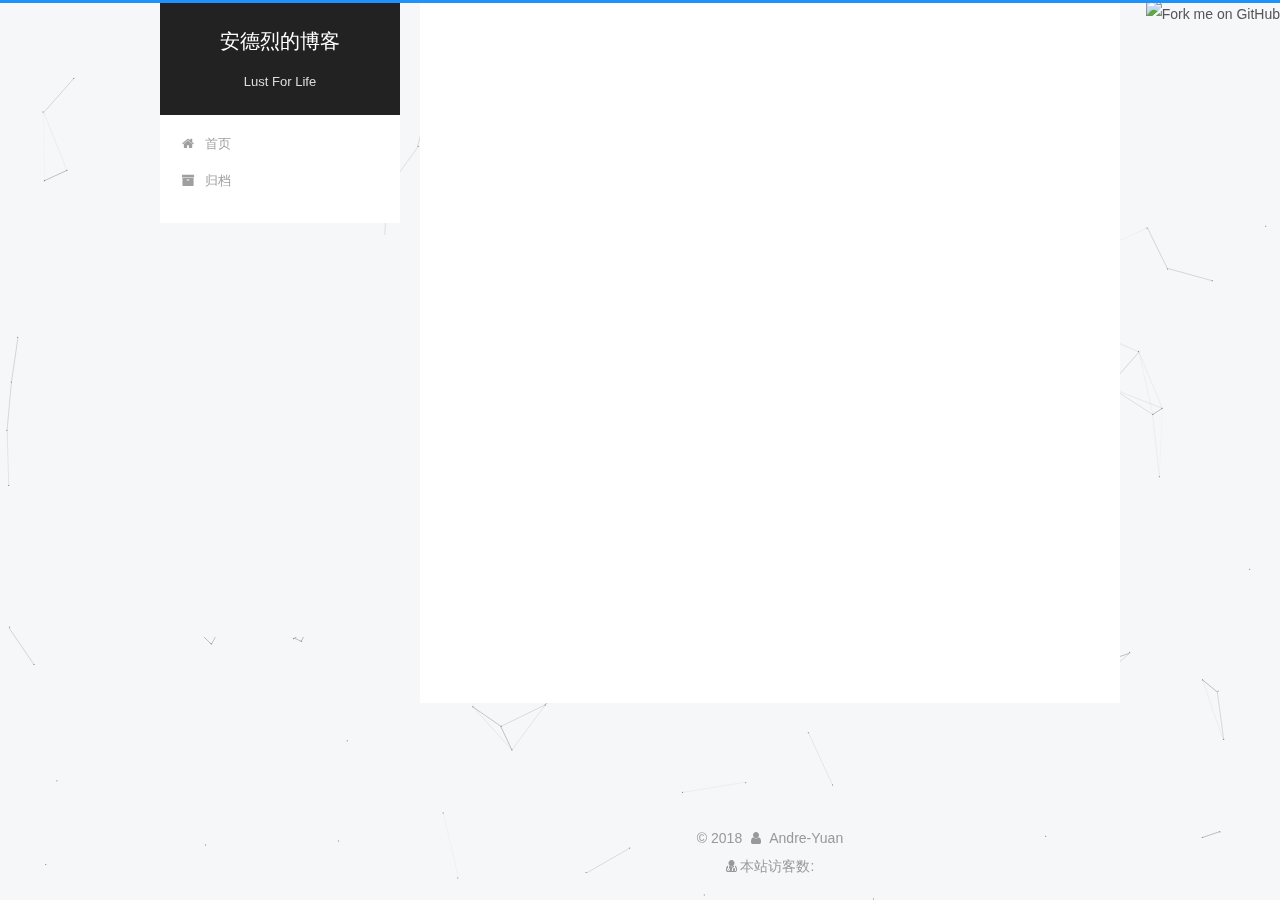
==== commit f1bfa1a9: "Site updated: 2018-04-29 00:13:56" ====
--- a/index.html
+++ b/index.html
@@ -166,7 +166,7 @@
   <div class="container sidebar-position-left 
   page-home">
     <div class="headband"></div>
-<a href="https://github.com/Andre-Yuan.github.io"><img style="position: absolute; top: 0; right: 0; border: 0;" src="https://s3.amazonaws.com/github/ribbons/forkme_right_white_ffffff.png" alt="Fork me on GitHub"></a>
+<a href="https://github.com/Andre-Yuan"><img style="position: absolute; top: 0; right: 0; border: 0;" src="https://s3.amazonaws.com/github/ribbons/forkme_right_white_ffffff.png" alt="Fork me on GitHub"></a>
     <header id="header" class="header" itemscope itemtype="http://schema.org/WPHeader">
       <div class="header-inner"><div class="site-brand-wrapper">
   <div class="site-meta ">
@@ -180,7 +180,7 @@
       </a>
     </div>
       
-        <p class="site-subtitle">My Life</p>
+        <p class="site-subtitle">Lust For Life</p>
       
   </div>
 
@@ -238,125 +238,6 @@
           <div id="content" class="content">
             
   <section id="posts" class="posts-expand">
-    
-      
-
-  
-
-  
-  
-  
-
-  <article class="post post-type-normal" itemscope itemtype="http://schema.org/Article">
-  
-  
-  
-  <div class="post-block">
-    <link itemprop="mainEntityOfPage" href="http://yoursite.com/2018/04/28/第一篇博客/">
-
-    <span hidden itemprop="author" itemscope itemtype="http://schema.org/Person">
-      <meta itemprop="name" content="Andre-Yuan">
-      <meta itemprop="description" content="">
-      <meta itemprop="image" content="/images/avatar.png">
-    </span>
-
-    <span hidden itemprop="publisher" itemscope itemtype="http://schema.org/Organization">
-      <meta itemprop="name" content="安德烈的博客">
-    </span>
-
-    
-      <header class="post-header">
-
-        
-        
-          <h1 class="post-title" itemprop="name headline">
-                
-                <a class="post-title-link" href="/2018/04/28/第一篇博客/" itemprop="url">第一篇博客</a></h1>
-        
-
-        <div class="post-meta">
-          <span class="post-time">
-            
-              <span class="post-meta-item-icon">
-                <i class="fa fa-calendar-o"></i>
-              </span>
-              
-                <span class="post-meta-item-text">发表于</span>
-              
-              <time title="创建于" itemprop="dateCreated datePublished" datetime="2018-04-28T16:30:44+08:00">
-                2018-04-28
-              </time>
-            
-
-            
-
-            
-          </span>
-
-          
-
-          
-            
-          
-
-          
-          
-
-          
-
-          
-
-          
-
-        </div>
-      </header>
-    
-
-    
-    
-    
-    <div class="post-body" itemprop="articleBody">
-
-      
-      
-
-      
-        
-          
-            
-          
-        
-      
-    </div>
-    
-    
-    
-
-    
-
-    
-
-    
-
-    <footer class="post-footer">
-      
-
-      
-
-      
-
-      
-      
-        <div class="post-eof"></div>
-      
-    </footer>
-  </div>
-  
-  
-  
-  </article>
-
-
     
       
 
@@ -442,16 +323,11 @@
       
         
           
-            <p>Welcome to <a href="https://hexo.io/" target="_blank" rel="noopener">Hexo</a>! This is your very first post. Check <a href="https://hexo.io/docs/" target="_blank" rel="noopener">documentation</a> for more info. If you get any problems when using Hexo, you can find the answer in <a href="https://hexo.io/docs/troubleshooting.html" target="_blank" rel="noopener">troubleshooting</a> or you can ask me on <a href="https://github.com/hexojs/hexo/issues" target="_blank" rel="noopener">GitHub</a>.</p>
-<h2 id="Quick-Start"><a href="#Quick-Start" class="headerlink" title="Quick Start"></a>Quick Start</h2><h3 id="Create-a-new-post"><a href="#Create-a-new-post" class="headerlink" title="Create a new post"></a>Create a new post</h3><figure class="highlight bash"><table><tr><td class="gutter"><pre><span class="line">1</span><br></pre></td><td class="code"><pre><span class="line">$ hexo new <span class="string">"My New Post"</span></span><br></pre></td></tr></table></figure>
-<p>More info: <a href="https://hexo.io/docs/writing.html" target="_blank" rel="noopener">Writing</a></p>
-<h3 id="Run-server"><a href="#Run-server" class="headerlink" title="Run server"></a>Run server</h3><figure class="highlight bash"><table><tr><td class="gutter"><pre><span class="line">1</span><br></pre></td><td class="code"><pre><span class="line">$ hexo server</span><br></pre></td></tr></table></figure>
-<p>More info: <a href="https://hexo.io/docs/server.html" target="_blank" rel="noopener">Server</a></p>
-<h3 id="Generate-static-files"><a href="#Generate-static-files" class="headerlink" title="Generate static files"></a>Generate static files</h3><figure class="highlight bash"><table><tr><td class="gutter"><pre><span class="line">1</span><br></pre></td><td class="code"><pre><span class="line">$ hexo generate</span><br></pre></td></tr></table></figure>
-<p>More info: <a href="https://hexo.io/docs/generating.html" target="_blank" rel="noopener">Generating</a></p>
-<h3 id="Deploy-to-remote-sites"><a href="#Deploy-to-remote-sites" class="headerlink" title="Deploy to remote sites"></a>Deploy to remote sites</h3><figure class="highlight bash"><table><tr><td class="gutter"><pre><span class="line">1</span><br></pre></td><td class="code"><pre><span class="line">$ hexo deploy</span><br></pre></td></tr></table></figure>
-<p>More info: <a href="https://hexo.io/docs/deployment.html" target="_blank" rel="noopener">Deployment</a></p>
-
+            <p>闲下来的时候就想着搞点事情，碰巧看到一篇hexo+github搭建个人博客的文章，挺感兴趣的，连着试了好些天，刚开始做的时候确实有种“隔一行如隔一山”，后边自己慢慢摸索着，这会基本算是完成了。</p>
+<p>en。。。开这个博客没什么别的打算，只是想着尝试下接触新事物。hahaha</p>
+<p>当然啦，总有用到的时候，以后应该会不定期更新博客。</p>
+<p>今晚呢，过来写下第一篇博文，纪念一下。lalala</p>
+<h3 id="Andre-Yuan"><a href="#Andre-Yuan" class="headerlink" title="@Andre-Yuan"></a>@Andre-Yuan</h3>
           
         
       
@@ -536,7 +412,7 @@
               
                 <a href="/archives/">
               
-                  <span class="site-state-item-count">2</span>
+                  <span class="site-state-item-count">1</span>
                   <span class="site-state-item-name">日志</span>
                 </a>
               </div>
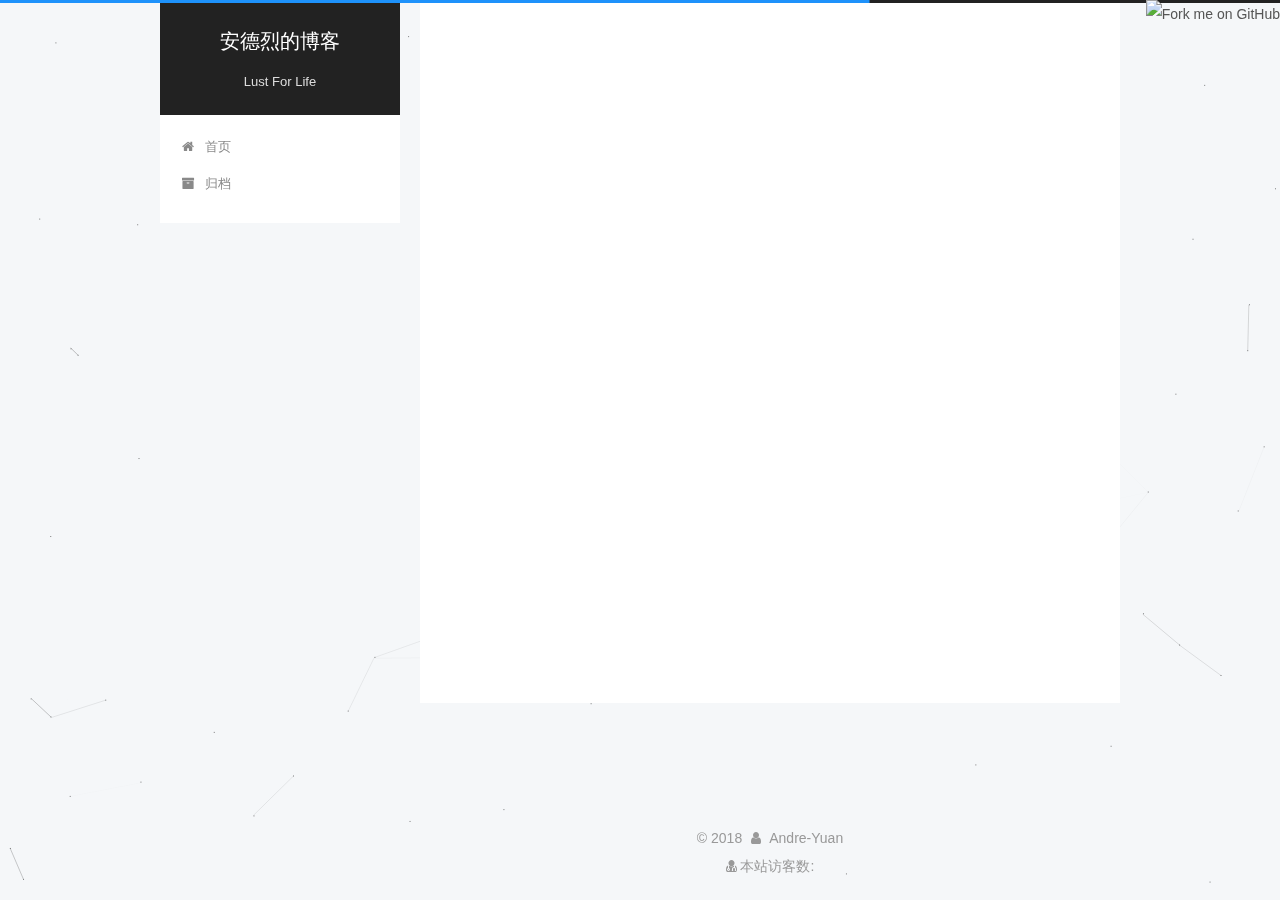
==== commit 4a50c99b: "Site updated: 2018-04-29 12:10:49" ====
--- a/index.html
+++ b/index.html
@@ -257,7 +257,7 @@
     <span hidden itemprop="author" itemscope itemtype="http://schema.org/Person">
       <meta itemprop="name" content="Andre-Yuan">
       <meta itemprop="description" content="">
-      <meta itemprop="image" content="/images/avatar.png">
+      <meta itemprop="image" content="/images/avatar.gif">
     </span>
 
     <span hidden itemprop="publisher" itemscope itemtype="http://schema.org/Organization">
@@ -323,8 +323,8 @@
       
         
           
-            <p>闲下来的时候就想着搞点事情，碰巧看到一篇hexo+github搭建个人博客的文章，挺感兴趣的，连着试了好些天，刚开始做的时候确实有种“隔一行如隔一山”，后边自己慢慢摸索着，这会基本算是完成了。</p>
-<p>en。。。开这个博客没什么别的打算，只是想着尝试下接触新事物。hahaha</p>
+            <p>闲下来的时候就想着搞点事情，碰巧看到一篇hexo+github搭建个人博客的文章，挺感兴趣的，连着试了好些天，刚开始做的时候确实有种“隔一行如隔一山”，后边自己慢慢摸索着，基本算是完成了。</p>
+<p>En。。。开这个博客没什么别的打算，只是想着尝试下接触新事物。hahaha</p>
 <p>当然啦，总有用到的时候，以后应该会不定期更新博客。</p>
 <p>今晚呢，过来写下第一篇博文，纪念一下。lalala</p>
 <h3 id="Andre-Yuan"><a href="#Andre-Yuan" class="headerlink" title="@Andre-Yuan"></a>@Andre-Yuan</h3>
@@ -398,7 +398,7 @@
           <div class="site-author motion-element" itemprop="author" itemscope itemtype="http://schema.org/Person">
             
               <img class="site-author-image" itemprop="image"
-                src="/images/avatar.png"
+                src="/images/avatar.gif"
                 alt="Andre-Yuan" />
             
               <p class="site-author-name" itemprop="name">Andre-Yuan</p>
--- a/css/main.css
+++ b/css/main.css
@@ -1755,6 +1755,118 @@
   font-size: 13px;
   color: #999;
 }
+.site-author-image {
+  display: block;
+  margin: 0 auto;
+  padding: 2px;
+  max-width: 120px;
+  height: auto;
+  border: 1px solid #eee;
+/* 头像圆形 */
+  border-radius: 80px;
+  -webkit-border-radius: 80px;
+  -moz-border-radius: 80px;
+  box-shadow: inset 0 -1px 0 #333 sf;
+/* 设置循环动画 [animation: (play)动画名称 (2s)动画播放时长单位秒或微秒 (ase-out)动画播放的速度曲线为以低速结束 
+    (1s)等待1秒然后开始动画 (1)动画播放次数(infinite为循环播放) ]*/
+/* 鼠标经过头像旋转360度 */
+  -webkit-transition: -webkit-transform 1s ease-out;
+  -moz-transition: -moz-transform 1s ease-out;
+  transition: transform 1s ease-out;
+}
+img:hover {
+/* 鼠标经过停止头像旋转 
+  -webkit-animation-play-state:paused;
+  animation-play-state:paused;*/
+/* 鼠标经过头像旋转360度 */
+  -webkit-transform: rotateZ(360deg);
+  -moz-transform: rotateZ(360deg);
+  -webkit-transform: rotateZ(360deg);
+  -moz-transform: rotateZ(360deg);
+  -ms-transform: rotateZ(360deg);
+  -o-transform: rotateZ(360deg);
+  transform: rotateZ(360deg);
+}
+@-webkit-keyframes play {
+  0% {
+    -webkit-transform: rotateZ(0deg);
+  }
+  100% {
+    -webkit-transform: rotateZ(-360deg);
+  }
+}
+@-moz-keyframes play {
+  0% {
+    -moz-transform: rotateZ(0deg);
+  }
+  100% {
+    -moz-transform: rotateZ(-360deg);
+  }
+}
+@-moz-keyframes play {
+  0% {
+    -webkit-transform: rotateZ(0deg);
+    -moz-transform: rotateZ(0deg);
+    -ms-transform: rotateZ(0deg);
+    -o-transform: rotateZ(0deg);
+    transform: rotateZ(0deg);
+  }
+  100% {
+    -webkit-transform: rotateZ(-360deg);
+    -moz-transform: rotateZ(-360deg);
+    -ms-transform: rotateZ(-360deg);
+    -o-transform: rotateZ(-360deg);
+    transform: rotateZ(-360deg);
+  }
+}
+@-webkit-keyframes play {
+  0% {
+    -webkit-transform: rotateZ(0deg);
+    -moz-transform: rotateZ(0deg);
+    -ms-transform: rotateZ(0deg);
+    -o-transform: rotateZ(0deg);
+    transform: rotateZ(0deg);
+  }
+  100% {
+    -webkit-transform: rotateZ(-360deg);
+    -moz-transform: rotateZ(-360deg);
+    -ms-transform: rotateZ(-360deg);
+    -o-transform: rotateZ(-360deg);
+    transform: rotateZ(-360deg);
+  }
+}
+@-o-keyframes play {
+  0% {
+    -webkit-transform: rotateZ(0deg);
+    -moz-transform: rotateZ(0deg);
+    -ms-transform: rotateZ(0deg);
+    -o-transform: rotateZ(0deg);
+    transform: rotateZ(0deg);
+  }
+  100% {
+    -webkit-transform: rotateZ(-360deg);
+    -moz-transform: rotateZ(-360deg);
+    -ms-transform: rotateZ(-360deg);
+    -o-transform: rotateZ(-360deg);
+    transform: rotateZ(-360deg);
+  }
+}
+@keyframes play {
+  0% {
+    -webkit-transform: rotateZ(0deg);
+    -moz-transform: rotateZ(0deg);
+    -ms-transform: rotateZ(0deg);
+    -o-transform: rotateZ(0deg);
+    transform: rotateZ(0deg);
+  }
+  100% {
+    -webkit-transform: rotateZ(-360deg);
+    -moz-transform: rotateZ(-360deg);
+    -ms-transform: rotateZ(-360deg);
+    -o-transform: rotateZ(-360deg);
+    transform: rotateZ(-360deg);
+  }
+}
 .site-state {
   overflow: hidden;
   line-height: 1.4;
@@ -1823,7 +1935,7 @@
   width: 4px;
   height: 4px;
   border-radius: 50%;
-  background: #ff4038;
+  background: #cdd6e8;
 }
 .links-of-blogroll {
   font-size: 13px;
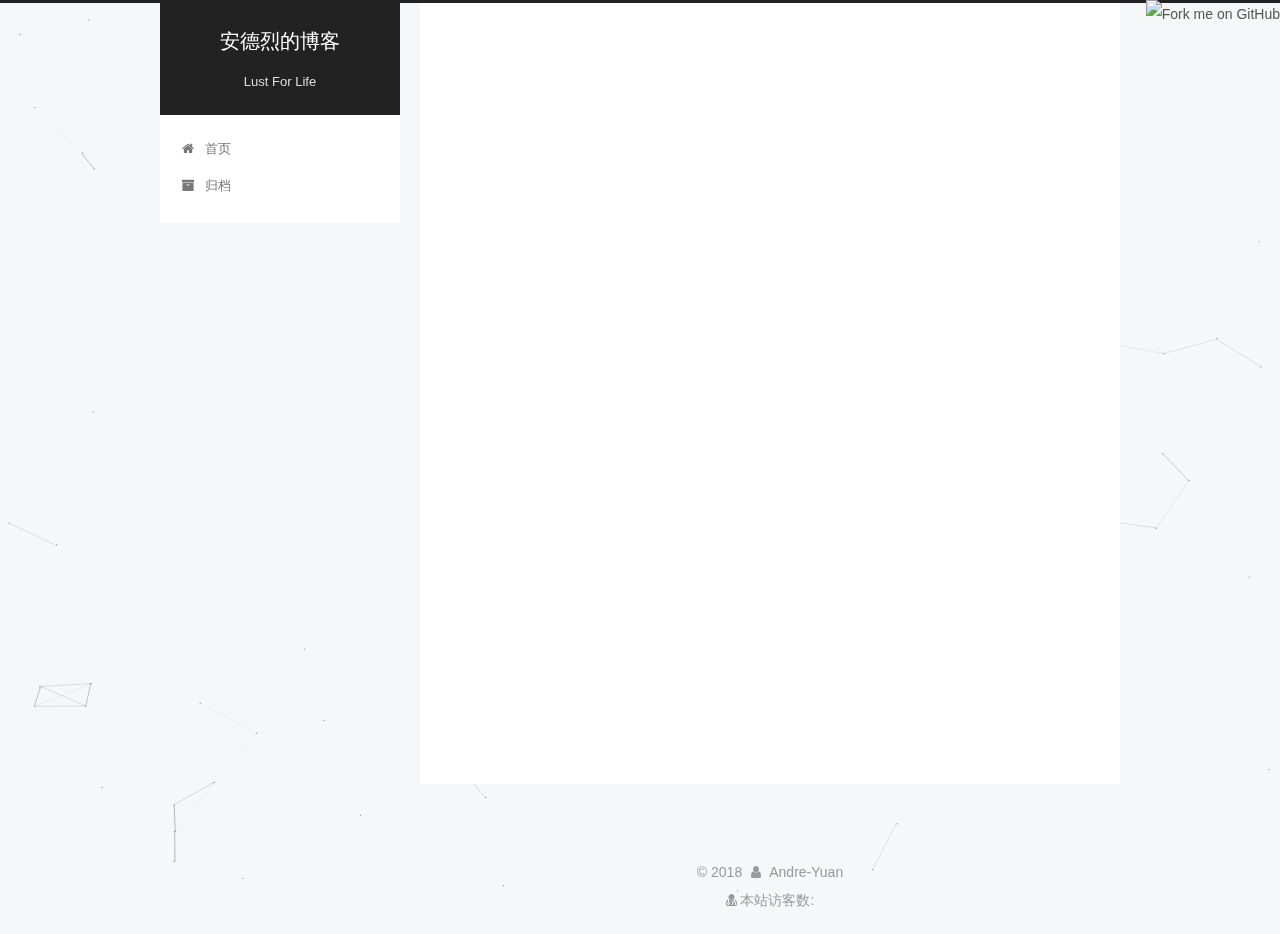
==== commit 42315a2f: "Site updated: 2018-04-29 22:54:18" ====
--- a/index.html
+++ b/index.html
@@ -252,12 +252,132 @@
   
   
   <div class="post-block">
-    <link itemprop="mainEntityOfPage" href="http://yoursite.com/2018/04/27/hello-world/">
+    <link itemprop="mainEntityOfPage" href="http://yoursite.com/2018/04/29/试验/">
 
     <span hidden itemprop="author" itemscope itemtype="http://schema.org/Person">
       <meta itemprop="name" content="Andre-Yuan">
       <meta itemprop="description" content="">
-      <meta itemprop="image" content="/images/avatar.gif">
+      <meta itemprop="image" content="/images/avatar">
+    </span>
+
+    <span hidden itemprop="publisher" itemscope itemtype="http://schema.org/Organization">
+      <meta itemprop="name" content="安德烈的博客">
+    </span>
+
+    
+      <header class="post-header">
+
+        
+        
+          <h1 class="post-title" itemprop="name headline">
+                
+                <a class="post-title-link" href="/2018/04/29/试验/" itemprop="url">试验</a></h1>
+        
+
+        <div class="post-meta">
+          <span class="post-time">
+            
+              <span class="post-meta-item-icon">
+                <i class="fa fa-calendar-o"></i>
+              </span>
+              
+                <span class="post-meta-item-text">发表于</span>
+              
+              <time title="创建于" itemprop="dateCreated datePublished" datetime="2018-04-29T21:53:35+08:00">
+                2018-04-29
+              </time>
+            
+
+            
+
+            
+          </span>
+
+          
+
+          
+            
+          
+
+          
+          
+
+          
+
+          
+
+          
+
+        </div>
+      </header>
+    
+
+    
+    
+    
+    <div class="post-body" itemprop="articleBody">
+
+      
+      
+
+      
+        
+          
+            <p><img src="/images/缘分" alt=""></p>
+
+          
+        
+      
+    </div>
+    
+    
+    
+
+    
+
+    
+
+    
+
+    <footer class="post-footer">
+      
+
+      
+
+      
+
+      
+      
+        <div class="post-eof"></div>
+      
+    </footer>
+  </div>
+  
+  
+  
+  </article>
+
+
+    
+      
+
+  
+
+  
+  
+  
+
+  <article class="post post-type-normal" itemscope itemtype="http://schema.org/Article">
+  
+  
+  
+  <div class="post-block">
+    <link itemprop="mainEntityOfPage" href="http://yoursite.com/2018/04/27/hello-world/">
+
+    <span hidden itemprop="author" itemscope itemtype="http://schema.org/Person">
+      <meta itemprop="name" content="Andre-Yuan">
+      <meta itemprop="description" content="">
+      <meta itemprop="image" content="/images/avatar">
     </span>
 
     <span hidden itemprop="publisher" itemscope itemtype="http://schema.org/Organization">
@@ -398,7 +518,7 @@
           <div class="site-author motion-element" itemprop="author" itemscope itemtype="http://schema.org/Person">
             
               <img class="site-author-image" itemprop="image"
-                src="/images/avatar.gif"
+                src="/images/avatar"
                 alt="Andre-Yuan" />
             
               <p class="site-author-name" itemprop="name">Andre-Yuan</p>
@@ -412,7 +532,7 @@
               
                 <a href="/archives/">
               
-                  <span class="site-state-item-count">1</span>
+                  <span class="site-state-item-count">2</span>
                   <span class="site-state-item-name">日志</span>
                 </a>
               </div>
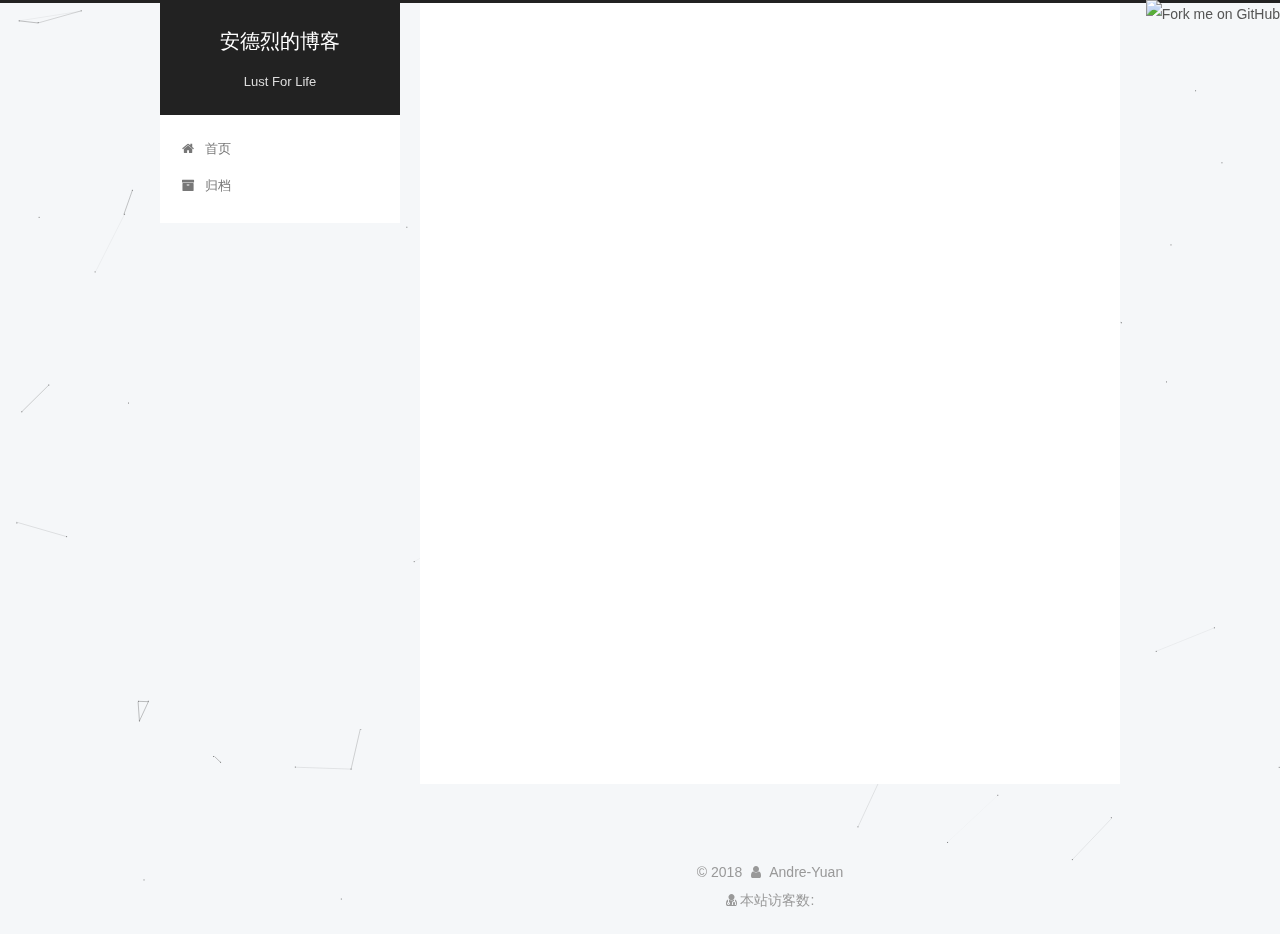
==== commit 11528dba: "Site updated: 2018-04-29 23:22:50" ====
--- a/index.html
+++ b/index.html
@@ -257,7 +257,7 @@
     <span hidden itemprop="author" itemscope itemtype="http://schema.org/Person">
       <meta itemprop="name" content="Andre-Yuan">
       <meta itemprop="description" content="">
-      <meta itemprop="image" content="/images/avatar">
+      <meta itemprop="image" content="/images/avatar.jpg">
     </span>
 
     <span hidden itemprop="publisher" itemscope itemtype="http://schema.org/Organization">
@@ -377,7 +377,7 @@
     <span hidden itemprop="author" itemscope itemtype="http://schema.org/Person">
       <meta itemprop="name" content="Andre-Yuan">
       <meta itemprop="description" content="">
-      <meta itemprop="image" content="/images/avatar">
+      <meta itemprop="image" content="/images/avatar.jpg">
     </span>
 
     <span hidden itemprop="publisher" itemscope itemtype="http://schema.org/Organization">
@@ -518,7 +518,7 @@
           <div class="site-author motion-element" itemprop="author" itemscope itemtype="http://schema.org/Person">
             
               <img class="site-author-image" itemprop="image"
-                src="/images/avatar"
+                src="/images/avatar.jpg"
                 alt="Andre-Yuan" />
             
               <p class="site-author-name" itemprop="name">Andre-Yuan</p>
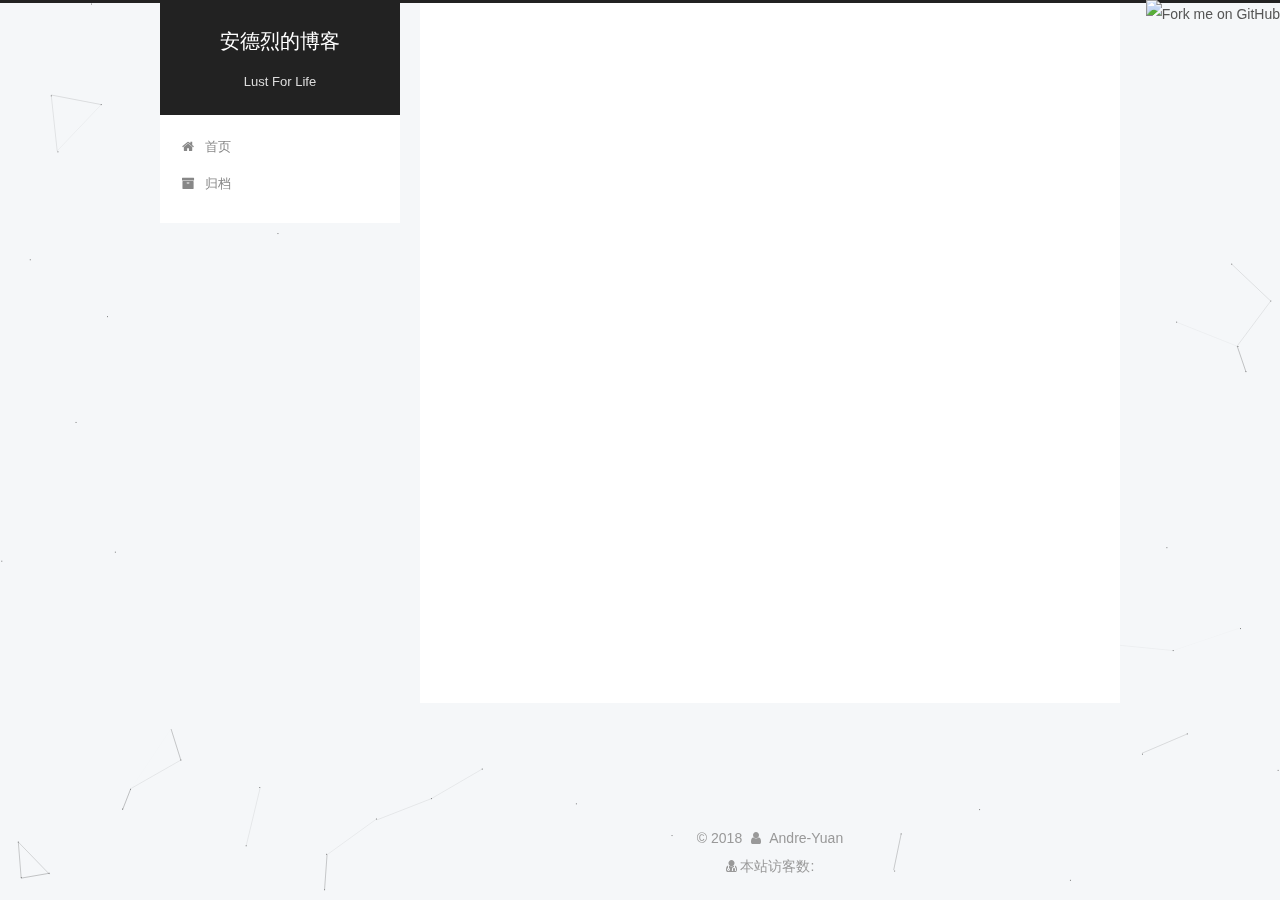
==== commit 50d0f28d: "Site updated: 2018-04-30 00:14:11" ====
--- a/index.html
+++ b/index.html
@@ -252,126 +252,6 @@
   
   
   <div class="post-block">
-    <link itemprop="mainEntityOfPage" href="http://yoursite.com/2018/04/29/试验/">
-
-    <span hidden itemprop="author" itemscope itemtype="http://schema.org/Person">
-      <meta itemprop="name" content="Andre-Yuan">
-      <meta itemprop="description" content="">
-      <meta itemprop="image" content="/images/avatar.jpg">
-    </span>
-
-    <span hidden itemprop="publisher" itemscope itemtype="http://schema.org/Organization">
-      <meta itemprop="name" content="安德烈的博客">
-    </span>
-
-    
-      <header class="post-header">
-
-        
-        
-          <h1 class="post-title" itemprop="name headline">
-                
-                <a class="post-title-link" href="/2018/04/29/试验/" itemprop="url">试验</a></h1>
-        
-
-        <div class="post-meta">
-          <span class="post-time">
-            
-              <span class="post-meta-item-icon">
-                <i class="fa fa-calendar-o"></i>
-              </span>
-              
-                <span class="post-meta-item-text">发表于</span>
-              
-              <time title="创建于" itemprop="dateCreated datePublished" datetime="2018-04-29T21:53:35+08:00">
-                2018-04-29
-              </time>
-            
-
-            
-
-            
-          </span>
-
-          
-
-          
-            
-          
-
-          
-          
-
-          
-
-          
-
-          
-
-        </div>
-      </header>
-    
-
-    
-    
-    
-    <div class="post-body" itemprop="articleBody">
-
-      
-      
-
-      
-        
-          
-            <p><img src="/images/缘分" alt=""></p>
-
-          
-        
-      
-    </div>
-    
-    
-    
-
-    
-
-    
-
-    
-
-    <footer class="post-footer">
-      
-
-      
-
-      
-
-      
-      
-        <div class="post-eof"></div>
-      
-    </footer>
-  </div>
-  
-  
-  
-  </article>
-
-
-    
-      
-
-  
-
-  
-  
-  
-
-  <article class="post post-type-normal" itemscope itemtype="http://schema.org/Article">
-  
-  
-  
-  <div class="post-block">
     <link itemprop="mainEntityOfPage" href="http://yoursite.com/2018/04/27/hello-world/">
 
     <span hidden itemprop="author" itemscope itemtype="http://schema.org/Person">
@@ -532,7 +412,7 @@
               
                 <a href="/archives/">
               
-                  <span class="site-state-item-count">2</span>
+                  <span class="site-state-item-count">1</span>
                   <span class="site-state-item-name">日志</span>
                 </a>
               </div>
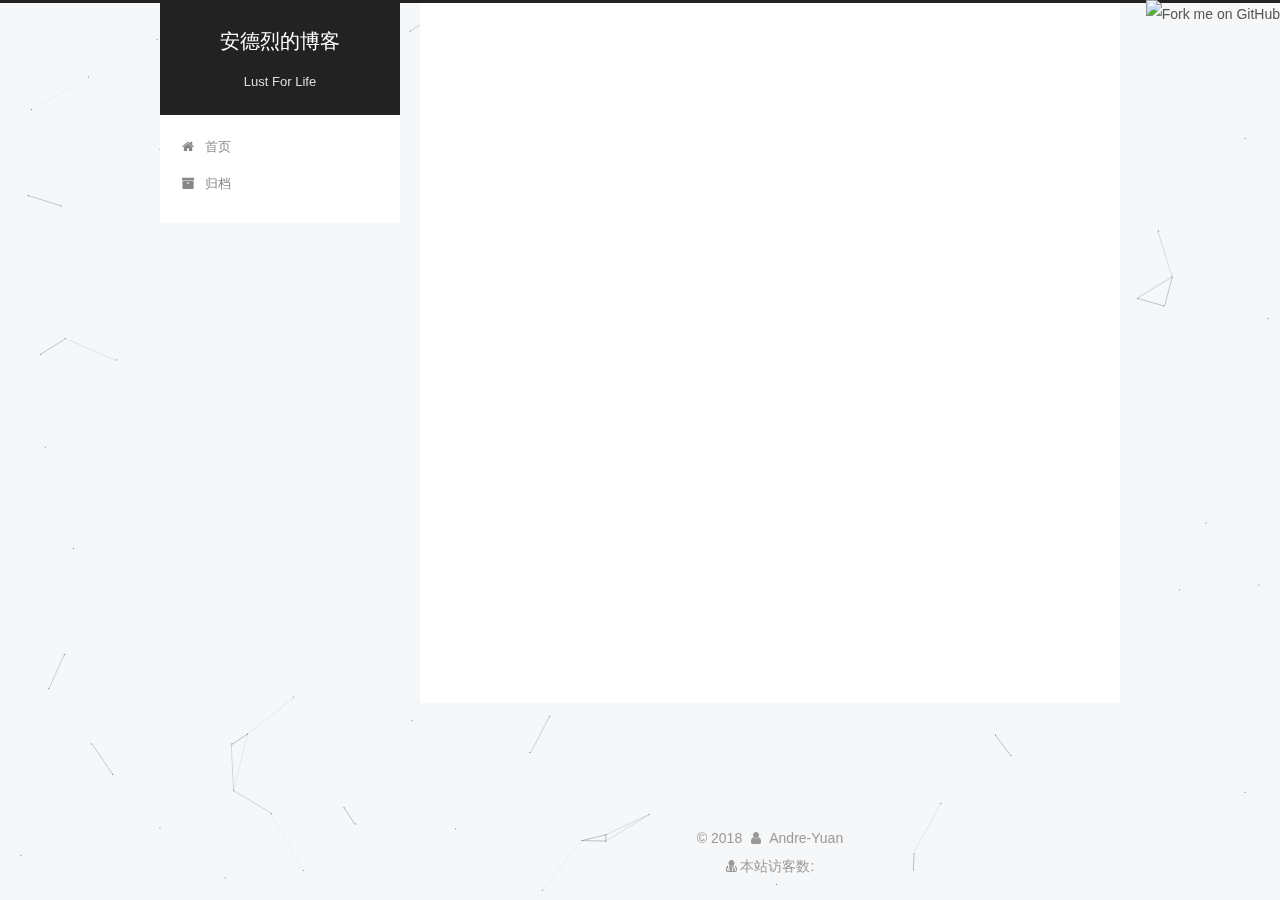
==== commit df2ea885: "Site updated: 2018-05-02 17:17:54" ====
--- a/index.html
+++ b/index.html
@@ -80,8 +80,6 @@
 
 
 
-
-  <link rel="alternate" href="/atom.xml" title="安德烈的博客" type="application/atom+xml" />
 
 
 
@@ -425,13 +423,6 @@
           </nav>
 
           
-            <div class="feed-link motion-element">
-              <a href="/atom.xml" rel="alternate">
-                <i class="fa fa-rss"></i>
-                RSS
-              </a>
-            </div>
-          
 
           
             <div class="links-of-author motion-element">
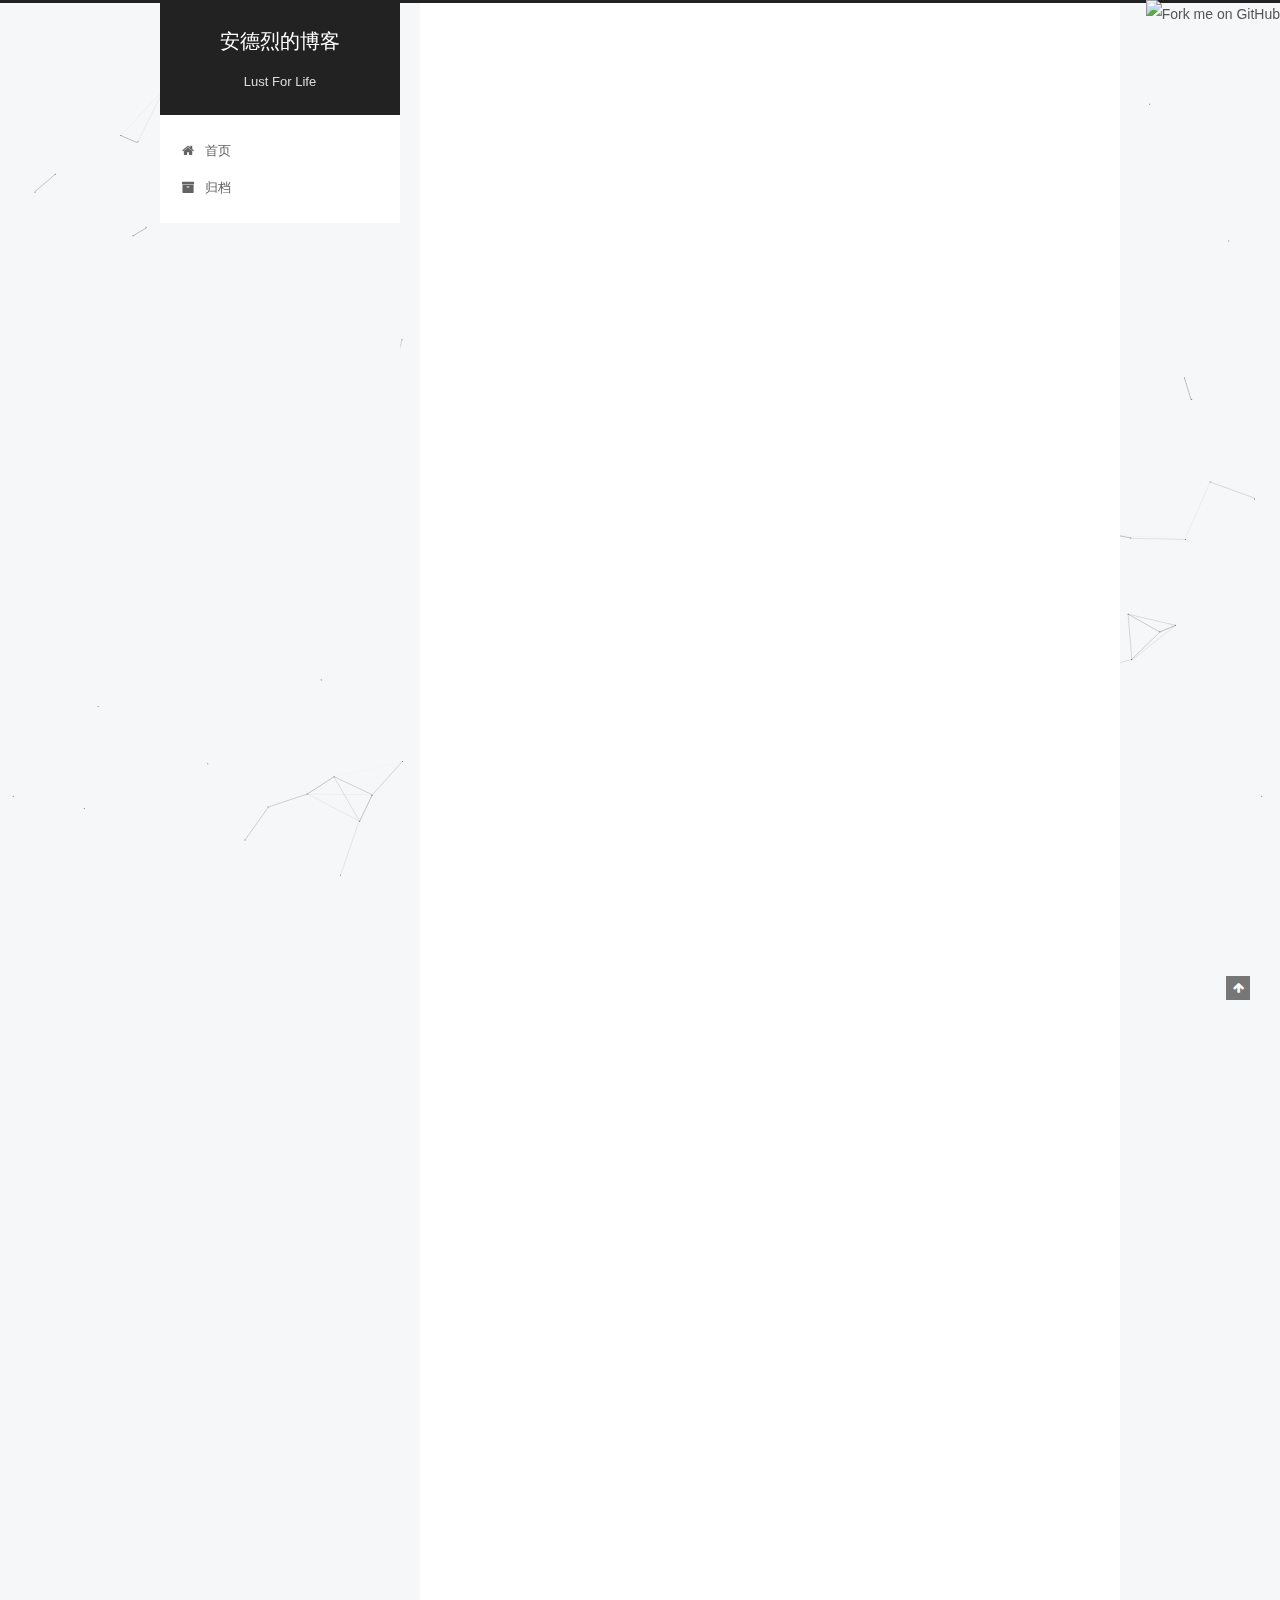
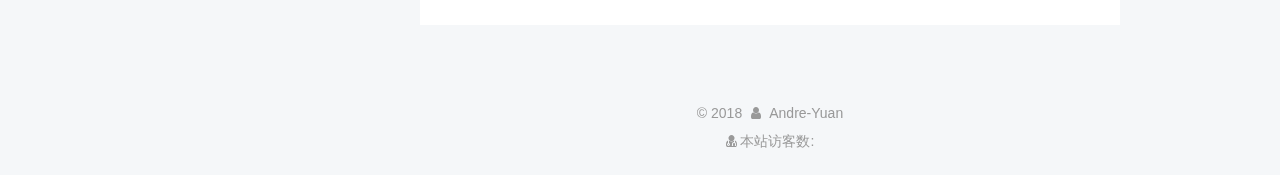
==== commit c2c95d8d: "Site updated: 2018-05-09 17:37:34" ====
--- a/index.html
+++ b/index.html
@@ -250,6 +250,378 @@
   
   
   <div class="post-block">
+    <link itemprop="mainEntityOfPage" href="http://yoursite.com/2018/05/08/續（二）/">
+
+    <span hidden itemprop="author" itemscope itemtype="http://schema.org/Person">
+      <meta itemprop="name" content="Andre-Yuan">
+      <meta itemprop="description" content="">
+      <meta itemprop="image" content="/images/avatar.jpg">
+    </span>
+
+    <span hidden itemprop="publisher" itemscope itemtype="http://schema.org/Organization">
+      <meta itemprop="name" content="安德烈的博客">
+    </span>
+
+    
+      <header class="post-header">
+
+        
+        
+          <h1 class="post-title" itemprop="name headline">
+                
+                <a class="post-title-link" href="/2018/05/08/續（二）/" itemprop="url">續（二）</a></h1>
+        
+
+        <div class="post-meta">
+          <span class="post-time">
+            
+              <span class="post-meta-item-icon">
+                <i class="fa fa-calendar-o"></i>
+              </span>
+              
+                <span class="post-meta-item-text">发表于</span>
+              
+              <time title="创建于" itemprop="dateCreated datePublished" datetime="2018-05-08T20:13:20+08:00">
+                2018-05-08
+              </time>
+            
+
+            
+
+            
+          </span>
+
+          
+
+          
+            
+          
+
+          
+          
+
+          
+
+          
+
+          
+
+        </div>
+      </header>
+    
+
+    
+    
+    
+    <div class="post-body" itemprop="articleBody">
+
+      
+      
+
+      
+        
+          <h3 id="《三毛合集》-温柔的夜"><a href="#《三毛合集》-温柔的夜" class="headerlink" title="《三毛合集》@温柔的夜"></a>《三毛合集》
+          <!--noindex-->
+          <div class="post-button text-center">
+            <a class="btn" href="/2018/05/08/續（二）/#more" rel="contents">
+              阅读全文 &raquo;
+            </a>
+          </div>
+          <!--/noindex-->
+        
+      
+    </div>
+    
+    
+    
+
+    
+
+    
+
+    
+
+    <footer class="post-footer">
+      
+
+      
+
+      
+
+      
+      
+        <div class="post-eof"></div>
+      
+    </footer>
+  </div>
+  
+  
+  
+  </article>
+
+
+    
+      
+
+  
+
+  
+  
+  
+
+  <article class="post post-type-normal" itemscope itemtype="http://schema.org/Article">
+  
+  
+  
+  <div class="post-block">
+    <link itemprop="mainEntityOfPage" href="http://yoursite.com/2018/05/05/續/">
+
+    <span hidden itemprop="author" itemscope itemtype="http://schema.org/Person">
+      <meta itemprop="name" content="Andre-Yuan">
+      <meta itemprop="description" content="">
+      <meta itemprop="image" content="/images/avatar.jpg">
+    </span>
+
+    <span hidden itemprop="publisher" itemscope itemtype="http://schema.org/Organization">
+      <meta itemprop="name" content="安德烈的博客">
+    </span>
+
+    
+      <header class="post-header">
+
+        
+        
+          <h1 class="post-title" itemprop="name headline">
+                
+                <a class="post-title-link" href="/2018/05/05/續/" itemprop="url">續</a></h1>
+        
+
+        <div class="post-meta">
+          <span class="post-time">
+            
+              <span class="post-meta-item-icon">
+                <i class="fa fa-calendar-o"></i>
+              </span>
+              
+                <span class="post-meta-item-text">发表于</span>
+              
+              <time title="创建于" itemprop="dateCreated datePublished" datetime="2018-05-05T17:06:48+08:00">
+                2018-05-05
+              </time>
+            
+
+            
+
+            
+          </span>
+
+          
+
+          
+            
+          
+
+          
+          
+
+          
+
+          
+
+          
+
+        </div>
+      </header>
+    
+
+    
+    
+    
+    <div class="post-body" itemprop="articleBody">
+
+      
+      
+
+      
+        
+          <h3 id="《三毛合集》-稻草人手记"><a href="#《三毛合集》-稻草人手记" class="headerlink" title="《三毛合集》@稻草人手记"></a>《三毛合集》
+          <!--noindex-->
+          <div class="post-button text-center">
+            <a class="btn" href="/2018/05/05/續/#more" rel="contents">
+              阅读全文 &raquo;
+            </a>
+          </div>
+          <!--/noindex-->
+        
+      
+    </div>
+    
+    
+    
+
+    
+
+    
+
+    
+
+    <footer class="post-footer">
+      
+
+      
+
+      
+
+      
+      
+        <div class="post-eof"></div>
+      
+    </footer>
+  </div>
+  
+  
+  
+  </article>
+
+
+    
+      
+
+  
+
+  
+  
+  
+
+  <article class="post post-type-normal" itemscope itemtype="http://schema.org/Article">
+  
+  
+  
+  <div class="post-block">
+    <link itemprop="mainEntityOfPage" href="http://yoursite.com/2018/05/02/讀書筆記/">
+
+    <span hidden itemprop="author" itemscope itemtype="http://schema.org/Person">
+      <meta itemprop="name" content="Andre-Yuan">
+      <meta itemprop="description" content="">
+      <meta itemprop="image" content="/images/avatar.jpg">
+    </span>
+
+    <span hidden itemprop="publisher" itemscope itemtype="http://schema.org/Organization">
+      <meta itemprop="name" content="安德烈的博客">
+    </span>
+
+    
+      <header class="post-header">
+
+        
+        
+          <h1 class="post-title" itemprop="name headline">
+                
+                <a class="post-title-link" href="/2018/05/02/讀書筆記/" itemprop="url">讀書筆記</a></h1>
+        
+
+        <div class="post-meta">
+          <span class="post-time">
+            
+              <span class="post-meta-item-icon">
+                <i class="fa fa-calendar-o"></i>
+              </span>
+              
+                <span class="post-meta-item-text">发表于</span>
+              
+              <time title="创建于" itemprop="dateCreated datePublished" datetime="2018-05-02T10:39:14+08:00">
+                2018-05-02
+              </time>
+            
+
+            
+
+            
+          </span>
+
+          
+
+          
+            
+          
+
+          
+          
+
+          
+
+          
+
+          
+
+        </div>
+      </header>
+    
+
+    
+    
+    
+    <div class="post-body" itemprop="articleBody">
+
+      
+      
+
+      
+        
+          <h3 id="《三毛合集》-撒哈拉的故事"><a href="#《三毛合集》-撒哈拉的故事" class="headerlink" title="《三毛合集》@撒哈拉的故事"></a>《三毛合集》@撒哈拉的故事
+          <!--noindex-->
+          <div class="post-button text-center">
+            <a class="btn" href="/2018/05/02/讀書筆記/#more" rel="contents">
+              阅读全文 &raquo;
+            </a>
+          </div>
+          <!--/noindex-->
+        
+      
+    </div>
+    
+    
+    
+
+    
+
+    
+
+    
+
+    <footer class="post-footer">
+      
+
+      
+
+      
+
+      
+      
+        <div class="post-eof"></div>
+      
+    </footer>
+  </div>
+  
+  
+  
+  </article>
+
+
+    
+      
+
+  
+
+  
+  
+  
+
+  <article class="post post-type-normal" itemscope itemtype="http://schema.org/Article">
+  
+  
+  
+  <div class="post-block">
     <link itemprop="mainEntityOfPage" href="http://yoursite.com/2018/04/27/hello-world/">
 
     <span hidden itemprop="author" itemscope itemtype="http://schema.org/Person">
@@ -410,7 +782,7 @@
               
                 <a href="/archives/">
               
-                  <span class="site-state-item-count">1</span>
+                  <span class="site-state-item-count">4</span>
                   <span class="site-state-item-name">日志</span>
                 </a>
               </div>
